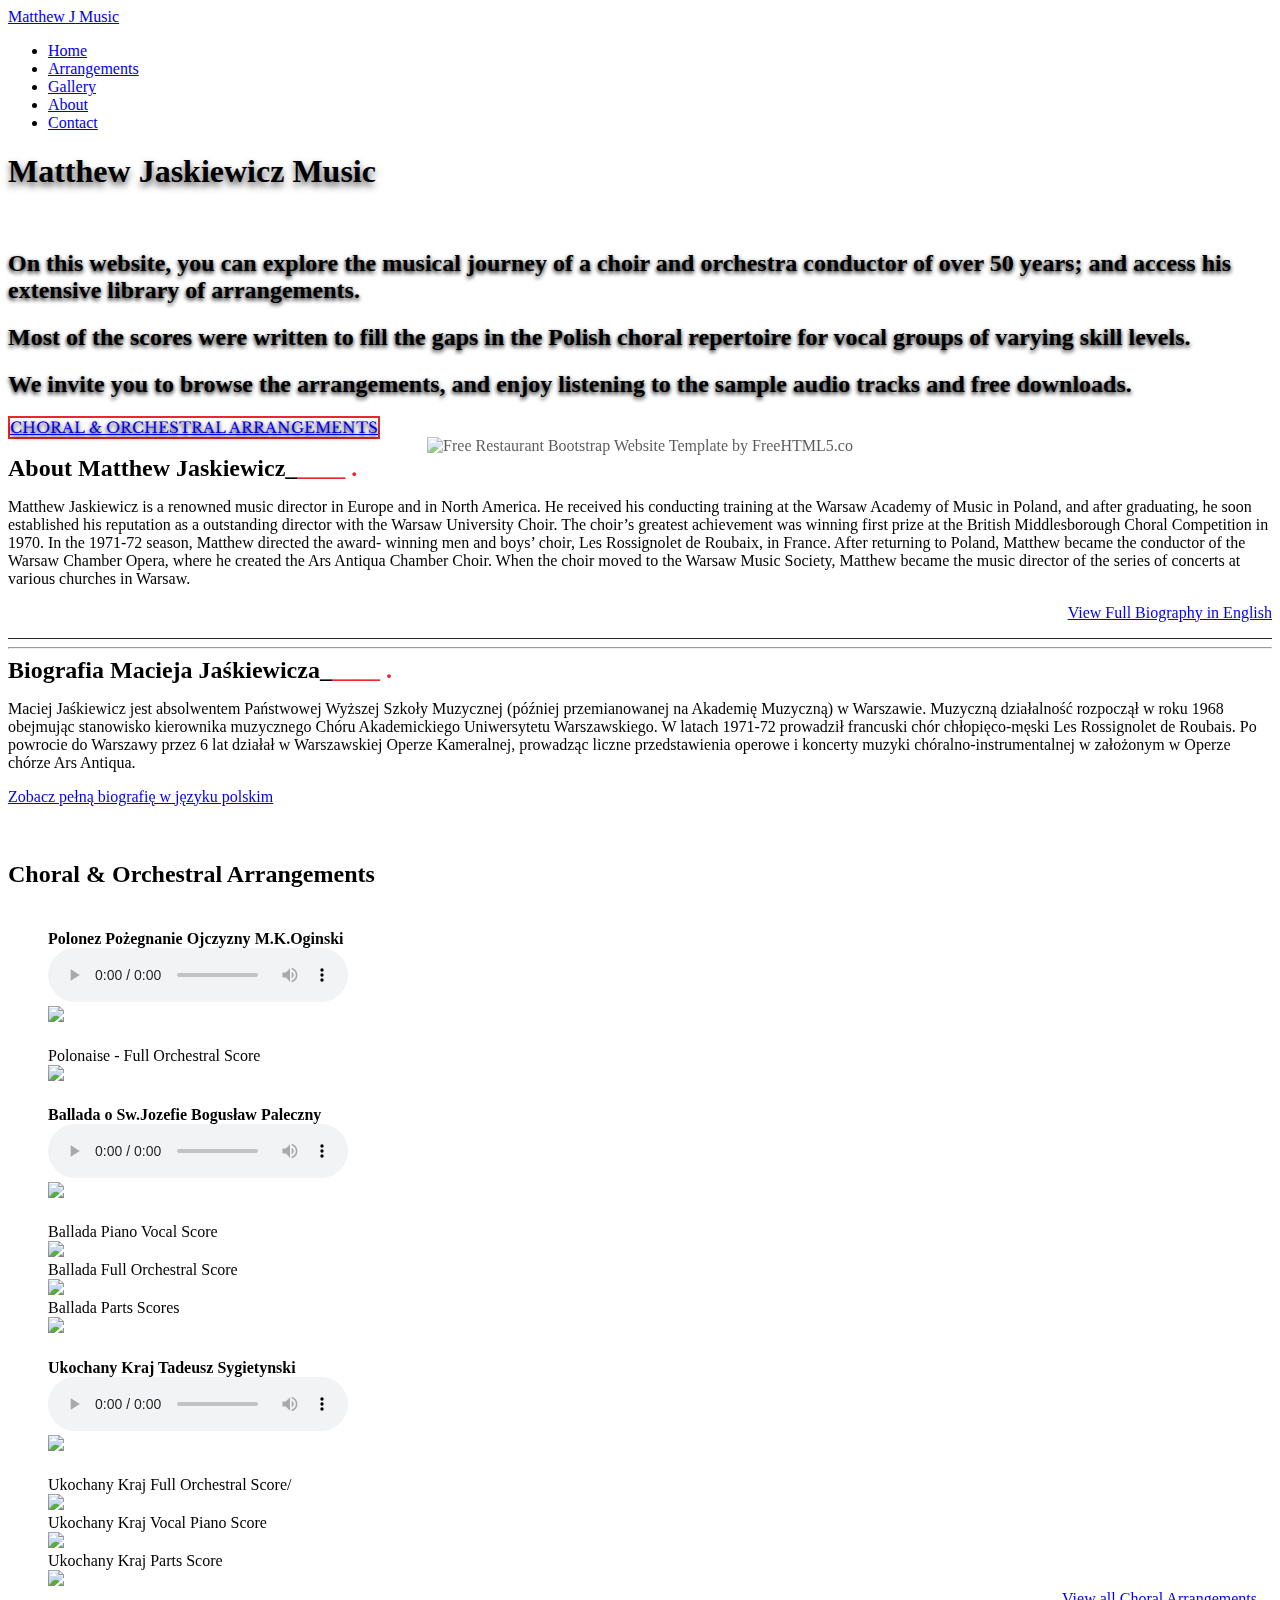
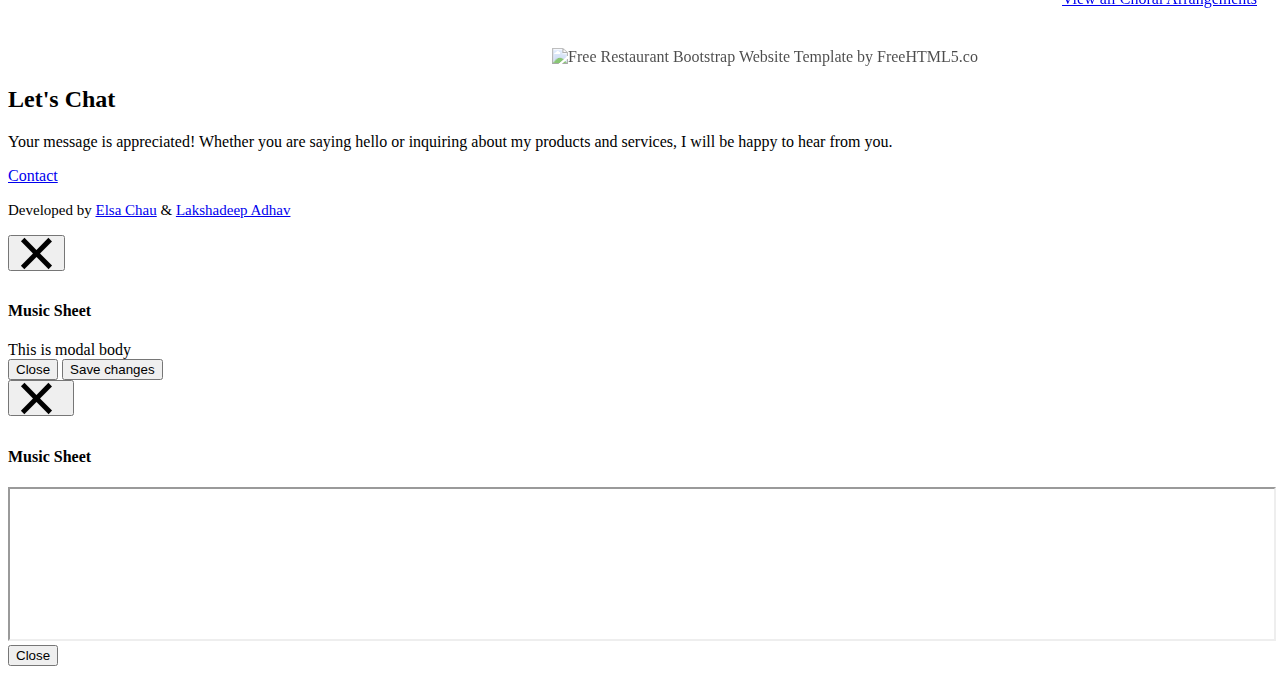
==== index.html @ 165cf169 "Change banner View Arrangements text to reduce text size" ====
<!DOCTYPE HTML>
<html>
	<head>
		<meta charset="utf-8">
		<meta http-equiv="X-UA-Compatible" content="IE=edge">
		<title>Matthew Jaskiewicz Music</title>
		<meta name="viewport" content="width=device-width, initial-scale=1">
		<meta name="description" content="Matthew Jaskiewicz, Music Director and Co-founder" />
		<meta name="keywords" content="free website templates, free html5, free template, free bootstrap, free website template, html5, css3, mobile first, responsive" />
		<meta name="author" content="freehtml5.co" />

		<!-- 
		//////////////////////////////////////////////////////

		FREE HTML5 TEMPLATE 
		DESIGNED & DEVELOPED by FreeHTML5.co
		
		Website: 		http://freehtml5.co/
		Email: 			info@freehtml5.co
		Twitter: 		http://twitter.com/fh5co
		Facebook: 		https://www.facebook.com/fh5co

		//////////////////////////////////////////////////////
	 	-->

  		<!-- Facebook and Twitter integration -->
		<meta property="og:title" content=""/>
		<meta property="og:image" content=""/>
		<meta property="og:url" content=""/>
		<meta property="og:site_name" content=""/>
		<meta property="og:description" content=""/>
		<meta name="twitter:title" content="" />
		<meta name="twitter:image" content="" />
		<meta name="twitter:url" content="" />
		<meta name="twitter:card" content="" />
		<link rel="icon" href="fav.png">
		<link rel="preconnect" href="https://fonts.googleapis.com">
		<link rel="preconnect" href="https://fonts.gstatic.com" crossorigin>
		<link href="https://fonts.googleapis.com/css2?family=Cormorant+Garamond:ital,wght@0,300;0,400;0,500;0,600;0,700;1,300;1,400;1,500;1,600;1,700&family=Libre+Baskerville:ital,wght@0,400;0,700;1,400&family=Satisfy&display=swap" rel="stylesheet">
	
		<!-- Animate.css -->
		<link rel="stylesheet" href="css/animate.css">
		<!-- Icomoon Icon Fonts-->
		<link rel="stylesheet" href="css/icomoon.css">
		<!-- Bootstrap  -->
		<link rel="stylesheet" href="css/bootstrap.css">
		<!-- Flexslider  -->
		<link rel="stylesheet" href="css/flexslider.css">

		<!-- Theme style  -->
		<link rel="stylesheet" href="css/style.css">

		<!-- Modernizr JS -->
		<script src="js/modernizr-2.6.2.min.js"></script>
		<!-- FOR IE9 below -->
		<!--[if lt IE 9]>
		<script src="js/respond.min.js"></script>
		<![endif]-->

	</head>
	<body id="home-page">
		<div class="fh5co-loader"></div>
		<div id="page">
		<nav class="fh5co-nav" role="navigation">
			<div class="container">
				<div class="row">
					<div class="col-xs-12 text-center logo-wrap">
						<div id="fh5co-logo"><a href="index.html">Matthew <span>J</span> Music</a></div>
					</div>
					<div class="col-xs-12 text-center menu-1 menu-wrap">
						<ul>
							<li class="active"><a href="index.html">Home</a></li>
							<li><a href="arrangements.html">Arrangements</a></li>
							<li><a href="gallery.html">Gallery</a></li>
							<li><a href="about.html">About</a></li>
							<li><a href="contact.html">Contact</a></li>
						</ul>
					</div>
				</div>
			</div>
		</nav>
			<header id="fh5co-header" class="fh5co-cover js-fullheight" role="banner" data-stellar-background-ratio="0.5" style="margin: 0;">
				<video id="background-video" autoplay muted poster="images/hero_1-old2.jpeg" style="position: fixed; width: 100%; filter: blur(5px);">
				  	<source src="matthew.mp4" type="video/mp4">
				</video>
				<div class="overlay js-fullheight"></div>
				<div class="container">
				<div class="row">
					<div class="col-md-12 text-center">
						<div class="display-t js-fullheight">
							<div class="display-tc js-fullheight animate-box" data-animate-effect="fadeIn">
								<h1 style="text-shadow: 0px 4px 7px #000000b0;">Matthew Jaskiewicz Music</h1><br/>
								<h2 style="text-shadow: 0px 2px 4px #000;">On this website, you can explore the musical journey of a choir and orchestra conductor of over 50 years; and access his extensive library of arrangements. </h2>
								<h2 style="text-shadow: 0px 2px 4px #000;">Most of the scores were written to fill the gaps in the Polish choral repertoire for vocal groups of varying skill levels.</h2>
								<h2 style="text-shadow: 0px 2px 4px #000;">We invite you to browse the arrangements, and enjoy listening to the sample audio tracks and free downloads. </h2>
								<a href="arrangements.html" class="btn btn-primary btn-choral-arrangements-banner animate-box" style="border: 2px solid #ea272d !important; font-family: 'Libre Baskerville', serif; background: none; border-radius: 0; width: auto; text-transform: uppercase; font-size: 15px; text-shadow: 0px 2px 4px #000;">Choral & Orchestral Arrangements</a>
							</div>
						</div>
					</div>
				</div>
			</div>
		</header>
		<div id="fh5co-about" class="fh5co-section" style="padding: 0 0 0 0; position: sticky;">
			<div class="container" style="margin: 0; padding: 0; width: 100%">
				<div class="row">
					<div class="col-md-4 col-md-pull-4 img-wrap animate-box" data-animate-effect="fadeInLeft" style="left: 0; text-align: center; padding: 0;">
						<img src="images/matthew.png" style="margin: 0; max-height: 100%; max-width: 110%; opacity: 0.65;" alt="Free Restaurant Bootstrap Website Template by FreeHTML5.co">
					</div>
					<div class="col-md-8 col-md-push-1" style="left: 0; padding-bottom: 20px;">
						<div id="english-about-me" class="section-heading" style="border-bottom: 1px solid #272727;">
							<div class="animate-box">
								<h2 style="display: inline;">About Matthew Jaskiewicz_</h2><h2 style="display: inline; color: #ea272d;">____ .</h2>
							</div>
							<p class="animate-box">Matthew Jaskiewicz is a renowned music director in Europe and in North America. He received his conducting training at the Warsaw Academy of Music in Poland, and after graduating, he soon established his reputation as a outstanding director with the Warsaw University Choir. The choir’s greatest achievement was winning first prize at the British Middlesborough Choral Competition in 1970. In the 1971-72 season, Matthew directed the award- winning men and boys’ choir, Les Rossignolet de Roubaix, in France.  After returning to Poland, Matthew became the conductor of the Warsaw Chamber Opera, where he created the Ars Antiqua Chamber Choir. When the choir moved to the Warsaw Music Society, Matthew became the music director of the series of concerts at various churches in Warsaw.</p>
							<p class="about-me-translate animate-box" style="text-align: right;">
								<!-- <a href="about.html?lang=eng"class="btn btn-primary btn-outline btn-english">View full Biography in English</a> -->
								<a class="link-button" href="about.html?lang=eng">View Full Biography in English <i class="icon-arrow-right22"></i></a>
							</p>
						</div>
						<hr/>
						<div id="polish-about-me" class="section-heading">
							<div class="animate-box">
								<h2 style="display: inline;">Biografia Macieja Jaśkiewicza_</h2><h2 style="display: inline; color: #ea272d;">____ .</h2>
							</div>
							<p class="animate-box">Maciej Jaśkiewicz jest absolwentem Państwowej Wyższej Szkoły Muzycznej (później przemianowanej na Akademię Muzyczną) w Warszawie. Muzyczną działalność rozpoczął w roku 1968 obejmując stanowisko kierownika muzycznego Chóru Akademickiego Uniwersytetu Warszawskiego. W latach 1971-72 prowadził francuski chór chłopięco-męski Les Rossignolet de Roubais. Po powrocie do Warszawy przez 6 lat działał w Warszawskiej Operze Kameralnej, prowadząc liczne przedstawienia operowe i koncerty muzyki chóralno-instrumentalnej w założonym w Operze chórze Ars Antiqua.</p>
							<p class="about-me-translate animate-box" style="text-align: left;">
								<a class="link-button" href="about.html?lang=pol">Zobacz pełną biografię w języku polskim <i class="icon-arrow-right22"></i></a>
								<!-- <a href="about.html?lang=pol" class="btn btn-primary btn-outline btn-english">Zobacz pełną biografię w języku polskim</a> -->
							</p>
						</div>
					</div>
				</div>
			</div>
		</div>
		<!-- Choral Arrangements -->
		 <div id="fh5co-blog" class="fh5co-section" style="position: sticky; padding: 0;">
			<div class="container-flex">
				<div class="row">
					<div class="col-lg-8 arrangements" style="padding-top: 0; padding-bottom: 40px;">
						<div class="col-md-offset-2 text-center fh5co-heading animate-box" style="margin-bottom: 20px;">
							<img src="images/music-sheet-design-heading.png" style="position: absolute; top: -20px; margin-left: -50px; opacity: 0.7;"/>
							<h2 style="display: inline-block;">Choral & Orchestral Arrangements</h2>
						</div>
						<div class="container-flex">
							<div class="panel-group" id="accordion" role="tablist" aria-multiselectable="true" style="padding-left: 40px;">
								<div class="panel panel-default song-card animate-box">
									<div class="panel-heading" role="tab" id="headingOne">
										<h4 class="panel-title">
											<div class="container-flex">
												<div class="row">
													<div class="col-md-6 col-sm-12 song-name">
														<span class="song">Polonez Pożegnanie Ojczyzny</span>
														<span class="artist">M.K.Oginski</span>
													</div>
													<div class="col-md-5 col-sm-12 audio-player">
														<audio controls="">
															<source src="audio/Oginski Polonaise - trimmed.mp3" type="audio/mpeg">
															Your browser does not support the audio element.
														</audio>
													</div>
													<div class="col-md-1 col-sm-12 expand">
														<a class="collapse-arrow" role="button" data-toggle="collapse" data-parent="#accordion" href="#collapse0" aria-expanded="true" aria-controls="collapse0">
															<img src="images/down-arrow.png">
														</a>
													</div>
												</div>
											</div>
										</h4>
									</div>
									<div id="collapse0" class="panel-collapse collapse in" role="tabpanel" aria-labelledby="headingOne">
										<div class="panel-body">
											<div class="row">
												<div class="col-md-11 col-sm-11 col-xs-11 music-sheet">
													<span>Polonaise - Full Orchestral Score</span>
												</div>
												<div class="col-md-1 col-sm-1 col-xs-1 view-music-sheet">
													<a href="#" data="169X1J_M6Cmi7Yr3BSFiXqahGsDrhf5sM" class="btn-view-music-sheet" title="View Music Sheet" data-toggle="modal" data-target="#myModal" alt="Music Sheet">
														<img src="images/music-sheet.png">
													</a>
												</div>
											</div>
										</div>
									</div>
								</div>
								<div class="panel panel-default song-card animate-box">
									<div class="panel-heading" role="tab" id="headingOne">
										<h4 class="panel-title">
											<div class="container-flex">
												<div class="row">
													<div class="col-md-6 col-sm-12 song-name">
														<span class="song">Ballada o Sw.Jozefie</span>
														<span class="artist">Bogusław Paleczny</span>
													</div>
													<div class="col-md-5 col-sm-12 audio-player">
														<audio controls="">
															<source src="audio/Ballada O Sw Jozefie D minor - trimmed.mp3" type="audio/mpeg">
															Your browser does not support the audio element.
														</audio>
													</div>
													<div class="col-md-1 col-sm-12 expand">
														<a class="collapse-arrow collapsed" role="button" data-toggle="collapse" data-parent="#accordion" href="#collapse1" aria-expanded="true" aria-controls="collapse1">
															<img src="images/down-arrow.png">
														</a>
													</div>
												</div>
											</div>
										</h4>
									</div>
									<div id="collapse1" class="panel-collapse collapse " role="tabpanel" aria-labelledby="headingOne">
										<div class="panel-body">
											<div class="row">
												<div class="col-md-11 col-sm-11 col-xs-11 music-sheet">
													<span>Ballada Piano Vocal Score</span>
												</div>
												<div class="col-md-1 col-sm-1 col-xs-1 view-music-sheet">
													<a href="#" data="1O4-F4jFfAdnE0vPK8r1Npj0KgQI6llLq" class="btn-view-music-sheet" title="View Music Sheet" data-toggle="modal" data-target="#myModal" alt="Music Sheet">
														<img src="images/music-sheet.png">
													</a>
												</div>
											</div>
											<div class="row">
												<div class="col-md-11 col-sm-11 col-xs-11 music-sheet">
													<span>Ballada Full Orchestral Score</span>
												</div>
												<div class="col-md-1 col-sm-1 col-xs-1 view-music-sheet">
													<a href="#" data="1q7-HG_1cZP3TR1bqkx4q2KAZ7gPyXVc4" class="btn-view-music-sheet" title="View Music Sheet" data-toggle="modal" data-target="#myModal" alt="Music Sheet">
														<img src="images/music-sheet.png">
													</a>
												</div>
											</div>
											<div class="row">
												<div class="col-md-11 col-sm-11 col-xs-11 music-sheet">
													<span>Ballada Parts Scores</span>
												</div>
												<div class="col-md-1 col-sm-1 col-xs-1 view-music-sheet">
													<a href="#" class="btn-paid-music-sheet">
														<img src="images/mail.png">
													</a>
												</div>
											</div>
										</div>
									</div>
								</div>
								<div class="panel panel-default song-card animate-box">
									<div class="panel-heading" role="tab" id="headingOne">
										<h4 class="panel-title">
											<div class="container-flex">
												<div class="row">
													<div class="col-md-6 col-sm-12 song-name">
														<span class="song">Ukochany Kraj</span>
														<span class="artist">Tadeusz Sygietynski</span>
													</div>
													<div class="col-md-5 col-sm-12 audio-player">
														<audio controls="">
															<source src="audio/Ukochany final vocal, piano - Trimmed.mp3" type="audio/mpeg">
															Your browser does not support the audio element.
														</audio>
													</div>
													<div class="col-md-1 col-sm-12 expand">
														<a class="collapse-arrow collapsed" role="button" data-toggle="collapse" data-parent="#accordion" href="#collapse2" aria-expanded="true" aria-controls="collapse2">
															<img src="images/down-arrow.png">
														</a>
													</div>
												</div>
											</div>
										</h4>
									</div>
									<div id="collapse2" class="panel-collapse collapse " role="tabpanel" aria-labelledby="headingOne">
										<div class="panel-body">
											<div class="row">
												<div class="col-md-11 col-sm-11 col-xs-11 music-sheet">
													<span>Ukochany Kraj Full Orchestral Score/<span>
												</div>
												<div class="col-md-1 col-sm-1 col-xs-1 view-music-sheet">
													<a href="#" data="1b_ljE_NAVZjwV5HokVPwtVE-oAXS5xj5" class="btn-view-music-sheet" title="View Music Sheet" data-toggle="modal" data-target="#myModal" alt="Music Sheet">
														<img src="images/music-sheet.png">
													</a>
												</div>
											</div>
											<div class="row">
												<div class="col-md-11 col-sm-11 col-xs-11 music-sheet">
													<span>Ukochany Kraj Vocal Piano Score</span>
												</div>
												<div class="col-md-1 col-sm-1 col-xs-1 view-music-sheet">
													<a href="#" data="1PsZaP5MohII_PqoovePynByJiGcmLmPc" class="btn-view-music-sheet" title="View Music Sheet" data-toggle="modal" data-target="#myModal" alt="Music Sheet">
														<img src="images/music-sheet.png">
													</a>
												</div>
											</div>
											<div class="row">
												<div class="col-md-11 col-sm-11 col-xs-11 music-sheet">
													<span>Ukochany Kraj Parts Score</span>
												</div>
												<div class="col-md-1 col-sm-1 col-xs-1 view-music-sheet">
													<a href="https://mjaskiewiczmusic.com/contact" class="btn-paid-music-sheet">
														<img src="images/mail.png">
													</a>
												</div>
											</div>
										</div>
									</div>
								</div>
							</div>
							<div style="text-align: right; padding: 0 15px 0 0;" class="animate-box view-all-choral-arrangements">
								<a class="link-button" href="arrangements.html">View all Choral Arrangements <i class="icon-arrow-right22"></i></a>
							</div>
						</div>

					</div>
					<div class="col-lg-4">
						<div class="col-lg-5 col-md-pull-4 img-wrap animate-box fadeInRight animated-fast matthew-photo2" style="right: 0; text-align: center; padding: 0;">
							<img src="images/matthew2.png" style="margin: -300px; margin-left: -50px; opacity: 0.7; height: 850px;" alt="Free Restaurant Bootstrap Website Template by FreeHTML5.co">
						</div>
					</div>
				</div>
			</div>
		 </div>
		<div id="fh5co-started" class="fh5co-section" style="background: #00000000; background-position: center; background-size: cover; background-repeat: no-repeat;">
			<div class="overlay"></div>
			<div class="container">
				<div class="row animate-box">
					<div class="col-md-8 col-md-offset-2 text-center fh5co-heading">
						<h2>Let's Chat</h2>
						<p>Your message is appreciated! Whether you are saying hello or inquiring about my products and services, I will be happy to hear from you.</p>
						<p><a href="contact.html" class="btn btn-primary btn-outline">Contact</a></p>
					</div>
				</div>
			</div>
		</div>
		<footer id="fh5co-footer" role="contentinfo" class="fh5co-section" style="position: sticky;">
			<div class="container">
				<div class="row copyright">
					<div class="col-md-12 text-center">
						<p>
							<!-- <ul class="fh5co-social-icons">
								<li><a href="https://www.youtube.com/@torontoconcertchoir6438"><i class="icon-youtube2"></i></a></li>
								<li><a href="#"><i class="icon-twitter2"></i></a></li>
								<li><a href="#"><i class="icon-facebook2"></i></a></li>
							</ul> -->
						</p>
						<p class="p-copyright animate-box"><small id="copyright-text" class="block"></small> </p>
						<p><small id="website-author" class="block animate-box" style="font-size: 15px;">Developed by <a href="https://elsachaumusic.com/">Elsa Chau</a> & <a href="https://www.lakshadeep.com/">Lakshadeep Adhav</a></small></p>
					</div>
				</div>
			</div>
		</footer>
		<!-- Modal -->
		<div class="myModal modal fade" tabindex="-1" role="dialog" aria-labelledby="myModalLabel">
			<div class="modal-dialog modal-lg" role="document">
				<div class="modal-content">
				<div class="modal-header">
					<button type="button" class="close" style="font-size: 70px; line-height: 30px;" data-dismiss="modal" aria-label="Close"><span aria-hidden="true">&times;</span></button>
					<h4 class="modal-title" id="myModalLabel">Music Sheet</h4>
				</div>
				<div class="modal-body">
					This is modal body
				</div>
				<div class="modal-footer">
					<button type="button" class="btn btn-default" data-dismiss="modal">Close</button>
					<button type="button" class="btn btn-primary">Save changes</button>
				</div>
				</div>
			</div>
		</div>
		<div class="modal fade" id="myModal" tabindex="-1" role="dialog" aria-labelledby="myModalLabel">
			<div class="modal-dialog modal-lg" role="document">
				<div class="modal-content">
					<div class="modal-header">
						<button type="button" class="close" style="font-size: 70px; line-height: 30px; padding-right: 15px;" data-dismiss="modal" aria-label="Close"><span aria-hidden="true">&times;</span></button>
						<h4 class="modal-title" id="myModalLabel">Music Sheet</h4>
					</div>
					<div class="modal-body">
						<iframe src="" height="100%" width="100%" frameBorder="2" scrolling="auto" ></iframe>
					</div>
					<div class="modal-footer">
					<a class="btn btn-success btn-outline" href=""><i class="icon-download32"></i></a>
						<button type="button" class="btn btn-danger btn-outline" data-dismiss="modal">Close</button>
					</div>
				</div>
			</div>
		</div>

		</div>
		<div class="gototop js-top">
			<a href="#" class="js-gotop"><i class="icon-arrow-up22"></i></a>
		</div>
		<!-- jQuery -->
		<script src="js/jquery.min.js"></script>
		<!-- jQuery Easing -->
		<script src="js/jquery.easing.1.3.js"></script>
		<!-- Bootstrap -->
		<script src="js/bootstrap.min.js"></script>
		<!-- Waypoints -->
		<script src="js/jquery.waypoints.min.js"></script>
		<!-- Waypoints -->
		<script src="js/jquery.stellar.min.js"></script>
		<!-- Flexslider -->
		<script src="js/jquery.flexslider-min.js"></script>
		<!-- Main -->
		<script src="js/main.js"></script>
	</body>
</html>
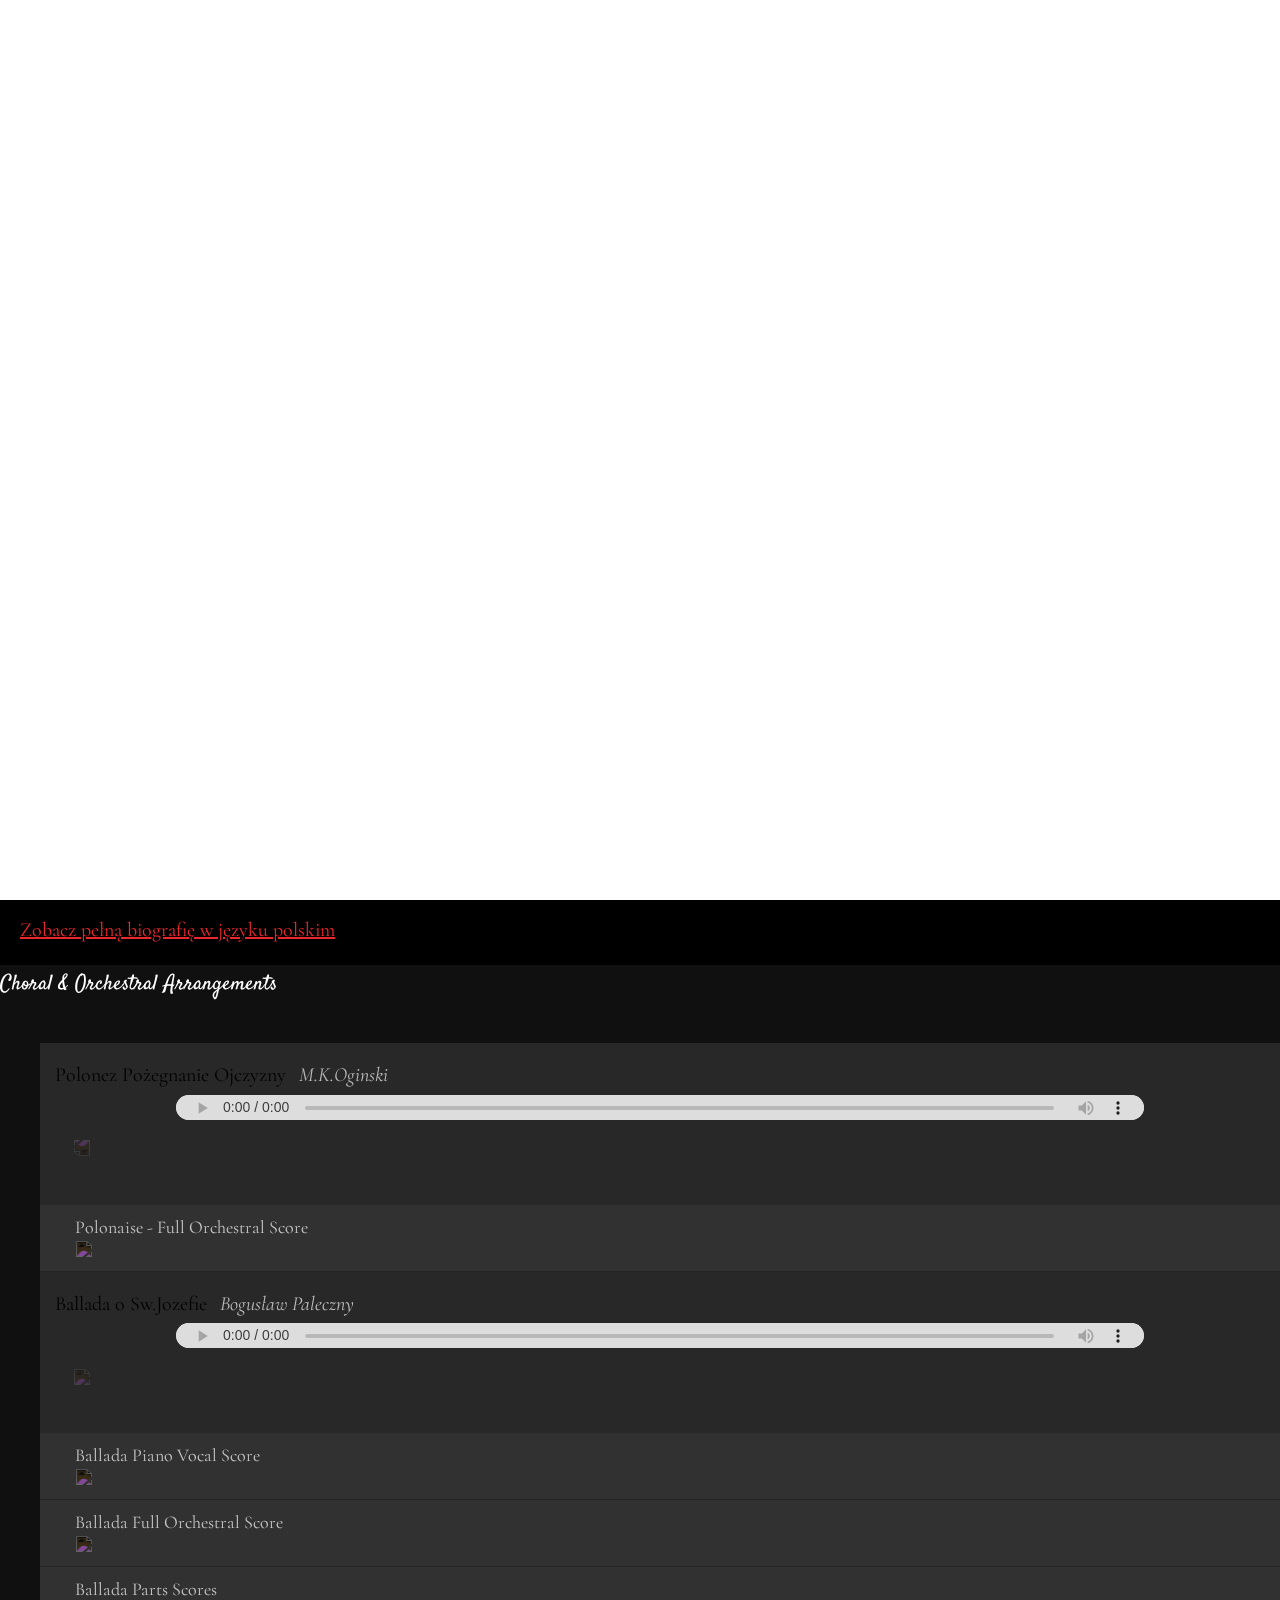
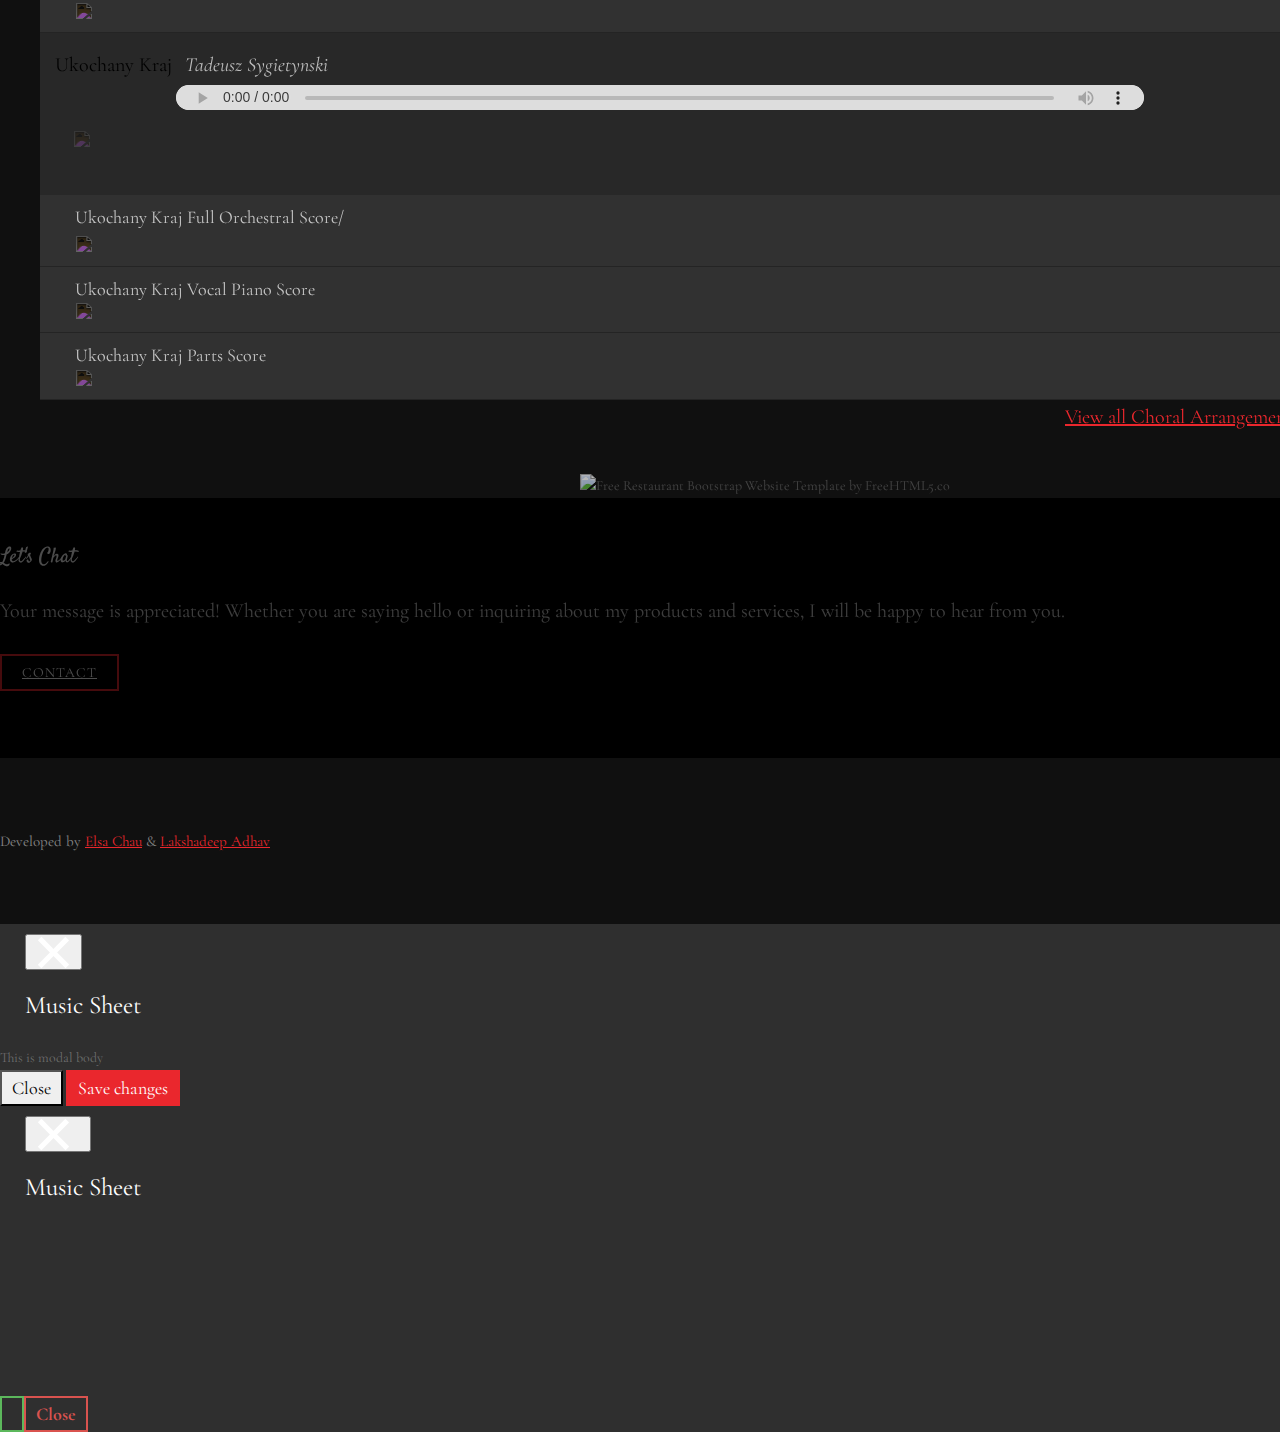
==== commit ba991356: "Remove extra underscore from About Matthew heading on Main page." ====
--- a/index.html
+++ b/index.html
@@ -109,7 +109,7 @@
 					<div class="col-md-8 col-md-push-1" style="left: 0; padding-bottom: 20px;">
 						<div id="english-about-me" class="section-heading" style="border-bottom: 1px solid #272727;">
 							<div class="animate-box">
-								<h2 style="display: inline;">About Matthew Jaskiewicz_</h2><h2 style="display: inline; color: #ea272d;">____ .</h2>
+								<h2 class="content-heading"style="display: inline;">About Matthew Jaskiewicz_</h2><h2 style="display: inline; color: #ea272d;">__ .</h2>
 							</div>
 							<p class="animate-box">Matthew Jaskiewicz is a renowned music director in Europe and in North America. He received his conducting training at the Warsaw Academy of Music in Poland, and after graduating, he soon established his reputation as a outstanding director with the Warsaw University Choir. The choir’s greatest achievement was winning first prize at the British Middlesborough Choral Competition in 1970. In the 1971-72 season, Matthew directed the award- winning men and boys’ choir, Les Rossignolet de Roubaix, in France.  After returning to Poland, Matthew became the conductor of the Warsaw Chamber Opera, where he created the Ars Antiqua Chamber Choir. When the choir moved to the Warsaw Music Society, Matthew became the music director of the series of concerts at various churches in Warsaw.</p>
 							<p class="about-me-translate animate-box" style="text-align: right;">
@@ -120,7 +120,7 @@
 						<hr/>
 						<div id="polish-about-me" class="section-heading">
 							<div class="animate-box">
-								<h2 style="display: inline;">Biografia Macieja Jaśkiewicza_</h2><h2 style="display: inline; color: #ea272d;">____ .</h2>
+								<h2 class="content-heading" style="display: inline;">Biografia Macieja Jaśkiewicza_</h2><h2 style="display: inline; color: #ea272d;">__ .</h2>
 							</div>
 							<p class="animate-box">Maciej Jaśkiewicz jest absolwentem Państwowej Wyższej Szkoły Muzycznej (później przemianowanej na Akademię Muzyczną) w Warszawie. Muzyczną działalność rozpoczął w roku 1968 obejmując stanowisko kierownika muzycznego Chóru Akademickiego Uniwersytetu Warszawskiego. W latach 1971-72 prowadził francuski chór chłopięco-męski Les Rossignolet de Roubais. Po powrocie do Warszawy przez 6 lat działał w Warszawskiej Operze Kameralnej, prowadząc liczne przedstawienia operowe i koncerty muzyki chóralno-instrumentalnej w założonym w Operze chórze Ars Antiqua.</p>
 							<p class="about-me-translate animate-box" style="text-align: left;">
@@ -139,7 +139,7 @@
 					<div class="col-lg-8 arrangements" style="padding-top: 0; padding-bottom: 40px;">
 						<div class="col-md-offset-2 text-center fh5co-heading animate-box" style="margin-bottom: 20px;">
 							<img src="images/music-sheet-design-heading.png" style="position: absolute; top: -20px; margin-left: -50px; opacity: 0.7;"/>
-							<h2 style="display: inline-block;">Choral & Orchestral Arrangements</h2>
+							<h2 class="content-heading" style="display: inline-block; padding-top: 2px;">Choral & Orchestral Arrangements</h2>
 						</div>
 						<div class="container-flex">
 							<div class="panel-group" id="accordion" role="tablist" aria-multiselectable="true" style="padding-left: 40px;">
@@ -233,7 +233,7 @@
 													<span>Ballada Parts Scores</span>
 												</div>
 												<div class="col-md-1 col-sm-1 col-xs-1 view-music-sheet">
-													<a href="#" class="btn-paid-music-sheet">
+													<a href="mailto:matthew.jaskiewicz@gmail.com" class="btn-paid-music-sheet">
 														<img src="images/mail.png">
 													</a>
 												</div>
@@ -292,7 +292,7 @@
 													<span>Ukochany Kraj Parts Score</span>
 												</div>
 												<div class="col-md-1 col-sm-1 col-xs-1 view-music-sheet">
-													<a href="https://mjaskiewiczmusic.com/contact" class="btn-paid-music-sheet">
+													<a href="mailto:matthew.jaskiewicz@gmail.com" class="btn-paid-music-sheet">
 														<img src="images/mail.png">
 													</a>
 												</div>
@@ -320,7 +320,7 @@
 			<div class="container">
 				<div class="row animate-box">
 					<div class="col-md-8 col-md-offset-2 text-center fh5co-heading">
-						<h2>Let's Chat</h2>
+						<h2 class="content-heading">Let's Chat</h2>
 						<p>Your message is appreciated! Whether you are saying hello or inquiring about my products and services, I will be happy to hear from you.</p>
 						<p><a href="contact.html" class="btn btn-primary btn-outline">Contact</a></p>
 					</div>
--- a/css/style.css
+++ b/css/style.css
@@ -0,0 +1,2479 @@
+@font-face {
+  font-family: 'icomoon';
+  src: url("../fonts/icomoon/icomoon.eot?srf3rx");
+  src: url("../fonts/icomoon/icomoon.eot?srf3rx#iefix") format("embedded-opentype"), url("../fonts/icomoon/icomoon.ttf?srf3rx") format("truetype"), url("../fonts/icomoon/icomoon.woff?srf3rx") format("woff"), url("../fonts/icomoon/icomoon.svg?srf3rx#icomoon") format("svg");
+  font-weight: normal;
+  font-style: normal;
+}
+/* =======================================================
+*
+* 	Template Style 
+*
+* ======================================================= */
+body {
+  font-family: "Cormorant Garamond", Georgia, serif;
+  font-weight: 400;
+  font-size: 18px;
+  line-height: 1.7;
+  color: rgba(255, 255, 255, 0.3);
+  background: #000 url(../images/broken_noise.png) repeat;
+}
+@media (-webkit-min-device-pixel-ratio: 2), (min-resolution: 192dpi) {
+  body {
+    background: #000 url(../images/broken_noise.png) repeat;
+  }
+}
+
+#page {
+  position: relative;
+  overflow-x: hidden;
+  width: 100%;
+  height: 100%;
+  -webkit-transition: 0.5s;
+  -o-transition: 0.5s;
+  transition: 0.5s;
+}
+.offcanvas #page {
+  overflow: hidden;
+  position: absolute;
+}
+.offcanvas #page:after {
+  -webkit-transition: 2s;
+  -o-transition: 2s;
+  transition: 2s;
+  position: absolute;
+  top: 0;
+  right: 0;
+  bottom: 0;
+  left: 0;
+  z-index: 101;
+  background: rgba(0, 0, 0, 0.7);
+  content: "";
+}
+
+a {
+  color: #ea272d;
+  -webkit-transition: 0.5s;
+  -o-transition: 0.5s;
+  transition: 0.5s;
+}
+a:hover, a:active, a:focus {
+  color: #ea272d;
+  outline: none;
+  text-decoration: none;
+}
+
+p {
+  margin-bottom: 30px;
+  font-style: 18px;
+}
+
+h1, h2, h3, h4, h5, h6, figure {
+  color: #000;
+  font-family: "Cormorant Garamond", Georgia, serif;
+  font-weight: 400;
+  margin: 0 0 20px 0;
+}
+
+::-webkit-selection {
+  color: #fff;
+  background: #ea272d;
+}
+
+::-moz-selection {
+  color: #fff;
+  background: #ea272d;
+}
+
+::selection {
+  color: #fff;
+  background: #ea272d;
+}
+
+.fh5co-nav {
+  position: fixed;
+  width: 100%;
+  left: 0;
+  right: 0;
+  background: transparent;
+  z-index: 1001;
+  top: 0;
+  padding: 14px 0;
+  -webkit-transition: 0.3s;
+  -o-transition: 0.3s;
+  transition: 0.3s;
+}
+@media screen and (max-width: 480px) {
+  .fh5co-nav {
+    position: absolute;
+  }
+}
+.fh5co-nav.scrolled {
+  background: #000 url(../images/broken_noise.png) repeat;
+  top: -82px;
+}
+@media (-webkit-min-device-pixel-ratio: 2), (min-resolution: 192dpi) {
+  .fh5co-nav.scrolled {
+    background: #000 url(../images/broken_noise.png) repeat;
+  }
+}
+@media screen and (max-width: 480px) {
+  .fh5co-nav.scrolled {
+    background: transparent;
+  }
+}
+.fh5co-nav #fh5co-logo {
+  font-size: 32px;
+  margin: 0;
+  padding: 0;
+  font-weight: 700;
+  font-family: "Cormorant Garamond", Georgia, serif;
+  color: #fff !important;
+}
+.scrolled .fh5co-nav #fh5co-logo {
+  color: #000 !important;
+}
+.fh5co-nav #fh5co-logo a {
+  font-size: 42px;
+  color: #fff !important;
+}
+.scrolled .fh5co-nav #fh5co-logo a {
+  color: #000 !important;
+}
+.fh5co-nav #fh5co-logo a span {
+  color: #ea272d;
+}
+@media screen and (max-width: 768px) {
+  .fh5co-nav .menu-1 {
+    display: none;
+  }
+  .arrangements-page #fh5co-blog {
+    margin-top: 80px;
+  }
+}
+.fh5co-nav ul {
+  padding: 0;
+  margin: 5px 0 0 0;
+}
+.fh5co-nav ul li {
+  padding: 0;
+  margin: 0;
+  list-style: none;
+  display: inline;
+}
+.fh5co-nav ul li > a {
+  text-transform: uppercase;
+  letter-spacing: 1px;
+  font-size: 18px;
+}
+.fh5co-nav ul li a {
+  padding: 30px 15px;
+  color: rgba(255, 255, 255, 0.7);
+  -webkit-transition: 0.5s;
+  -o-transition: 0.5s;
+  transition: 0.5s;
+}
+.scrolled .fh5co-nav ul li a {
+  color: rgba(0, 0, 0, 0.7);
+}
+.fh5co-nav ul li a:hover, .fh5co-nav ul li a:focus, .fh5co-nav ul li a:active {
+  color: white;
+}
+.scrolled .fh5co-nav ul li a:hover, .scrolled .fh5co-nav ul li a:focus, .scrolled .fh5co-nav ul li a:active {
+  color: black;
+}
+.fh5co-nav ul li.has-dropdown {
+  position: relative;
+}
+.fh5co-nav ul li.has-dropdown .dropdown {
+  width: 140px;
+  -webkit-box-shadow: 0px 14px 16px -9px rgba(0, 0, 0, 0.75);
+  -moz-box-shadow: 0px 14px 16px -9px rgba(0, 0, 0, 0.75);
+  box-shadow: 0px 14px 16px -9px rgba(0, 0, 0, 0.75);
+  z-index: 1002;
+  visibility: hidden;
+  opacity: 0;
+  position: absolute;
+  top: 40px;
+  left: 0;
+  text-align: left;
+  background: #ea272d;
+  padding: 20px;
+  -webkit-border-radius: 4px;
+  -moz-border-radius: 4px;
+  -ms-border-radius: 4px;
+  border-radius: 4px;
+  -webkit-transition: 0s;
+  -o-transition: 0s;
+  transition: 0s;
+}
+.fh5co-nav ul li.has-dropdown .dropdown:before {
+  bottom: 100%;
+  left: 40px;
+  border: solid transparent;
+  content: " ";
+  height: 0;
+  width: 0;
+  position: absolute;
+  pointer-events: none;
+  border-bottom-color: #ea272d;
+  border-width: 8px;
+  margin-left: -8px;
+}
+.fh5co-nav ul li.has-dropdown .dropdown li {
+  display: block;
+  margin-bottom: 7px;
+}
+.fh5co-nav ul li.has-dropdown .dropdown li:last-child {
+  margin-bottom: 0;
+}
+.fh5co-nav ul li.has-dropdown .dropdown li a {
+  font-size: 17px;
+  padding: 2px 0;
+  display: block;
+  color: white;
+  line-height: 1.2;
+  text-transform: none;
+  letter-spacing: 0;
+}
+.fh5co-nav ul li.has-dropdown .dropdown li a:hover {
+  color: #fff;
+}
+.fh5co-nav ul li.has-dropdown:hover a, .fh5co-nav ul li.has-dropdown:focus a {
+  color: #fff;
+}
+.scrolled .fh5co-nav ul li.has-dropdown:hover a, .scrolled .fh5co-nav ul li.has-dropdown:focus a {
+  color: rgba(0, 0, 0, 0.7);
+}
+.fh5co-nav ul li.active > a {
+  color: #fff;
+  position: relative;
+}
+.scrolled .fh5co-nav ul li.active > a {
+  color: rgba(0, 0, 0, 0.7);
+}
+.fh5co-nav ul li.active > a:after {
+  position: absolute;
+  bottom: 25px;
+  left: 0;
+  right: 0;
+  content: '';
+  width: 30px;
+  height: 2px;
+  background: #ea272d;
+  margin: 0 auto;
+}
+
+#fh5co-counter,
+.fh5co-bg,
+#fh5co-gallery .fh5co-bg-img,
+#fh5co-gallery .fh5co-gallery_big,
+.product {
+  background-size: cover;
+  background-position: center center;
+  background-repeat: no-repeat;
+  position: relative;
+}
+
+#fh5co-header {
+  background-size: cover;
+  background-repeat: no-repeat;
+  background-attachment: fixed;
+  position: relative;
+}
+@media screen and (max-width: 768px) {
+  #fh5co-header {
+    background-position: center center;
+    background-attachment: scroll;
+  }
+}
+#fh5co-header .overlay {
+  z-index: 0;
+  position: absolute;
+  bottom: 0;
+  top: 0;
+  left: 0;
+  right: 0;
+  background: rgba(0, 0, 0, 0.5);
+}
+
+@media screen and (max-width: 768px) {
+  #fh5co-header,
+  .fh5co-cover {
+    padding: 3em 0;
+  }
+}
+#fh5co-header .display-t,
+.fh5co-cover .display-t {
+  display: table;
+  width: 100%;
+}
+@media screen and (max-width: 768px) {
+  #fh5co-header .display-t,
+  .fh5co-cover .display-t {
+    padding: 3em 0;
+  }
+}
+#fh5co-header .display-tc,
+.fh5co-cover .display-tc {
+  display: table-cell !important;
+  vertical-align: middle;
+  width: 100%;
+}
+@media screen and (max-width: 768px) {
+  #fh5co-header .display-tc,
+  .fh5co-cover .display-tc {
+    padding: 3em 0;
+  }
+}
+#fh5co-header .display-tc h1, #fh5co-header .display-tc h2,
+.fh5co-cover .display-tc h1,
+.fh5co-cover .display-tc h2 {
+  margin: 0;
+  padding: 0;
+  color: white;
+}
+#fh5co-header .display-tc h1,
+.fh5co-cover .display-tc h1 {
+  margin-bottom: 0px;
+  font-size: 74px;
+  font-size: 80px;
+  font-weight: 700;
+}
+@media screen and (max-width: 768px) {
+  #fh5co-header .display-tc h1,
+  .fh5co-cover .display-tc h1 {
+    font-size: 42px;
+    line-height: 50px;
+  }
+}
+#fh5co-header .display-tc h1 em,
+.fh5co-cover .display-tc h1 em {
+  font-style: italic;
+  font-weight: 600;
+}
+#fh5co-header .display-tc h2,
+.fh5co-cover .display-tc h2 {
+  font-size: 30px;
+  line-height: 1.5;
+  margin-bottom: 30px;
+  font-style: italic;
+}
+#fh5co-header .display-tc h2 a,
+.fh5co-cover .display-tc h2 a {
+  display: -moz-inline-stack;
+  display: inline-block;
+  zoom: 1;
+  *display: inline;
+  color: #fff;
+  position: relative;
+}
+#fh5co-header .display-tc h2 a:before,
+.fh5co-cover .display-tc h2 a:before {
+  background: #ea272d;
+  content: "";
+  position: absolute;
+  bottom: 0;
+  height: 2px;
+  width: 100%;
+}
+#fh5co-header .display-tc .btn,
+.fh5co-cover .display-tc .btn {
+  padding: 10px 30px;
+  color: #fff;
+  border: none !important;
+  font-size: 18px;
+}
+@media screen and (max-width: 768px) {
+  #fh5co-header .display-tc .btn,
+  .fh5co-cover .display-tc .btn {
+    width: 80%;
+    margin: 0 auto;
+  }
+}
+#fh5co-header .display-tc .btn.btn-learn,
+.fh5co-cover .display-tc .btn.btn-learn {
+  background: #fee856;
+  border: none;
+  color: #000 !important;
+}
+#fh5co-header .display-tc .btn.btn-learn:hover, #fh5co-header .display-tc .btn.btn-learn:focus,
+.fh5co-cover .display-tc .btn.btn-learn:hover,
+.fh5co-cover .display-tc .btn.btn-learn:focus {
+  background: rgba(254, 232, 86, 0.9) !important;
+  color: #000 !important;
+}
+#fh5co-header .display-tc .btn:hover, #fh5co-header .display-tc .btn:focus,
+.fh5co-cover .display-tc .btn:hover,
+.fh5co-cover .display-tc .btn:focus {
+  color: #fff !important;
+}
+#fh5co-header .display-tc .btn.btn-demo,
+.fh5co-cover .display-tc .btn.btn-demo {
+  background: #ea272d;
+  border: none;
+}
+#fh5co-header .display-tc .btn.btn-demo:hover, #fh5co-header .display-tc .btn.btn-demo:focus,
+.fh5co-cover .display-tc .btn.btn-demo:hover,
+.fh5co-cover .display-tc .btn.btn-demo:focus {
+  background: rgba(234, 39, 45, 0.9) !important;
+  color: #fff !important;
+}
+#fh5co-header .display-tc .btn:hover,
+.fh5co-cover .display-tc .btn:hover {
+  background: #ea272d !important;
+  -webkit-box-shadow: 0px 14px 30px -15px rgba(0, 0, 0, 0.75) !important;
+  -moz-box-shadow: 0px 14px 30px -15px rgba(0, 0, 0, 0.75) !important;
+  box-shadow: 0px 14px 30px -15px rgba(0, 0, 0, 0.75) !important;
+}
+#fh5co-header .display-tc .form-inline .form-group,
+.fh5co-cover .display-tc .form-inline .form-group {
+  width: 100% !important;
+  margin-bottom: 10px;
+}
+#fh5co-header .display-tc .form-inline .form-group .form-control,
+.fh5co-cover .display-tc .form-inline .form-group .form-control {
+  width: 100%;
+  background: #fff;
+  border: none;
+}
+
+.fh5co-section {
+  padding: 7em 0;
+}
+@media screen and (max-width: 480px) {
+  .fh5co-section {
+    padding: 3em 0;
+  }
+}
+
+.fh5co-section p {
+  color: rgba(255, 255, 255, 0.5);
+  font-size: 24px;
+  line-height: 1.5;
+  margin-top: 10px;
+}
+
+@media screen and (max-width: 992px) {
+.fh5co-section p {
+  font-size: 18px;
+}
+}
+.section-heading {
+  width: 100%;
+  float: left;
+  margin-bottom: 50px;
+}
+.section-heading h2 {
+  font-size: 35px;
+  color: #e5e5e5;
+  font-family: "Satisfy", cursive;
+}
+
+#fh5co-about .img-wrap img {
+  margin-bottom: 30px;
+  opacity: 0.7;
+}
+@media screen and (max-width: 992px) {
+  #fh5co-about .img-wrap img {
+    max-height: fit-content !important;
+    width: 100%;
+    margin-top: -15% !important;
+  }
+  .img-wrap {
+    height: 250px;
+    overflow: hidden;
+  }
+}
+
+#fh5co-featured-menu .fh5co-heading, #fh5co-gallery .fh5co-heading, #fh5co-reservation-form .fh5co-heading {
+  margin-bottom: 170px;
+}
+@media screen and (max-width: 768px) {
+  #fh5co-featured-menu .fh5co-heading, #fh5co-gallery .fh5co-heading, #fh5co-reservation-form .fh5co-heading {
+    margin-bottom: 50px;
+  }
+}
+#fh5co-featured-menu .fh5co-heading h2, #fh5co-gallery .fh5co-heading h2, #fh5co-reservation-form .fh5co-heading h2 {
+  color: #fff;
+  font-family: "Satisfy", cursive;
+}
+#fh5co-featured-menu .fh5co-item-wrap, #fh5co-gallery .fh5co-item-wrap, #fh5co-reservation-form .fh5co-item-wrap {
+  padding-left: 20px;
+  padding-right: 20px;
+}
+#fh5co-featured-menu .fh5co-item, #fh5co-gallery .fh5co-item, #fh5co-reservation-form .fh5co-item {
+  float: left;
+  width: 100%;
+  background: #fff;
+}
+#fh5co-featured-menu .fh5co-item.margin_top, #fh5co-gallery .fh5co-item.margin_top, #fh5co-reservation-form .fh5co-item.margin_top {
+  margin-top: 150px;
+}
+@media screen and (max-width: 480px) {
+  #fh5co-featured-menu .fh5co-item.margin_top, #fh5co-gallery .fh5co-item.margin_top, #fh5co-reservation-form .fh5co-item.margin_top {
+    margin-top: 0;
+  }
+}
+#fh5co-featured-menu .fh5co-item h3, #fh5co-gallery .fh5co-item h3, #fh5co-reservation-form .fh5co-item h3 {
+  margin-bottom: 0px;
+  color: #fff;
+}
+#fh5co-featured-menu .fh5co-item .fh5co-price, #fh5co-gallery .fh5co-item .fh5co-price, #fh5co-reservation-form .fh5co-item .fh5co-price {
+  font-style: 20px;
+  color: #fee856;
+  margin-bottom: 20px;
+  font-size: 30px;
+  display: block;
+}
+#fh5co-featured-menu .fh5co-item img, #fh5co-gallery .fh5co-item img, #fh5co-reservation-form .fh5co-item img {
+  margin-bottom: 30px;
+}
+
+#fh5co-gallery .fh5co-gallery_item {
+  padding-left: 10px;
+  padding-right: 10px;
+  overflow: hidden;
+}
+#fh5co-gallery .fh5co-bg-img, #fh5co-gallery .fh5co-gallery_big {
+  float: left;
+  margin-bottom: 20px;
+  background-size: cover;
+  cursor: zoom-in;
+}
+#fh5co-gallery .fh5co-bg-img {
+  height: 200px;
+}
+#fh5co-gallery .fh5co-gallery_big {
+  height: 420px;
+}
+@media screen and (max-width: 768px) {
+  #fh5co-gallery .fh5co-gallery_big {
+    height: 200px;
+  }
+}
+
+#form-wrap {
+  border: 4px solid rgba(255, 255, 255, 0.04);
+  padding: 30px;
+}
+#form-wrap .form-group:last-child {
+  margin-bottom: 0 !important;
+}
+
+#fh5co-featured-testimony {
+  border: none !important;
+}
+#fh5co-featured-testimony .fh5co-heading {
+  margin-bottom: 170px;
+}
+@media screen and (max-width: 768px) {
+  #fh5co-featured-testimony .fh5co-heading {
+    margin-bottom: 50px;
+  }
+}
+#fh5co-featured-testimony .fh5co-heading h2 {
+  color: #fff;
+  font-family: "Satisfy", cursive;
+}
+#fh5co-featured-testimony .img-to-responsive img {
+  margin-bottom: 20px;
+}
+@media screen and (max-width: 768px) {
+  #fh5co-featured-testimony .img-to-responsive img {
+    max-width: 100%;
+  }
+}
+#fh5co-featured-testimony blockquote {
+  border: none;
+  position: relative;
+  margin-top: 100px;
+}
+@media screen and (max-width: 992px) {
+  #fh5co-featured-testimony blockquote {
+    margin-top: 0;
+  }
+}
+#fh5co-featured-testimony blockquote p {
+  font-size: 40px;
+  line-height: 50px;
+  font-style: italic;
+  font-weight: 300;
+  color: #fff;
+}
+@media screen and (max-width: 992px) {
+  #fh5co-featured-testimony blockquote p {
+    font-size: 30px;
+    line-height: 40px;
+  }
+}
+#fh5co-featured-testimony blockquote .author {
+  color: rgba(255, 255, 255, 0.7);
+  font-size: 30px;
+}
+@media screen and (max-width: 992px) {
+  #fh5co-featured-testimony blockquote .author {
+    color: rgba(255, 255, 255, 0.3);
+  }
+}
+
+#fh5co-slider .fh5co-heading h2 {
+  font-family: "Satisfy", cursive;
+  color: #fff;
+}
+
+#fh5co-slider-wrwap {
+  height: 500px !important;
+  background: url(../images/loader.gif) no-repeat center center;
+}
+#fh5co-slider-wrwap .btn {
+  font-size: 24px;
+}
+#fh5co-slider-wrwap .btn.btn-primary {
+  padding: 14px 30px !important;
+}
+#fh5co-slider-wrwap .flexslider {
+  border: none;
+  z-index: 1;
+  margin-bottom: 0;
+}
+#fh5co-slider-wrwap .flexslider .slides {
+  position: relative;
+}
+#fh5co-slider-wrwap .flexslider .slides li {
+  background-repeat: no-repeat;
+  background-size: cover;
+  background-position: top center;
+  height: 600px !important;
+  position: relative;
+}
+#fh5co-slider-wrwap .flexslider .flex-control-nav {
+  top: -30px !important;
+  z-index: 1000;
+  right: 0;
+  float: right;
+  width: auto;
+}
+#fh5co-slider-wrwap .flexslider .flex-control-nav li {
+  margin-bottom: 10px;
+}
+#fh5co-slider-wrwap .flexslider .flex-control-nav li a {
+  background: #ea272d;
+  box-shadow: none;
+  width: 12px;
+  height: 12px;
+  cursor: pointer;
+  border: 2px solid transparent;
+}
+#fh5co-slider-wrwap .flexslider .flex-control-nav li a.flex-active {
+  cursor: pointer;
+  background: transparent;
+  border: 2px solid #fff;
+}
+#fh5co-slider-wrwap .flexslider .flex-direction-nav {
+  display: none;
+}
+#fh5co-slider-wrwap .flexslider .slider-text-bg {
+  margin-left: -150px;
+}
+@media screen and (max-width: 992px) {
+  #fh5co-slider-wrwap .flexslider .slider-text-bg {
+    margin-left: 0px;
+  }
+}
+#fh5co-slider-wrwap .flexslider .slider-text-bg .desc {
+  margin-top: 9em;
+  padding: 2em;
+  background: transparent;
+}
+@media screen and (max-width: 992px) {
+  #fh5co-slider-wrwap .flexslider .slider-text-bg .desc {
+    background: #000;
+  }
+}
+#fh5co-slider-wrwap .flexslider .slider-text-bg .desc h2 {
+  color: #fff !important;
+}
+@media screen and (max-width: 768px) {
+  #fh5co-slider-wrwap .flexslider .slider-text-bg .desc p {
+    display: none;
+  }
+}
+#fh5co-slider-wrwap .flexslider .slider-text,
+#fh5co-slider-wrwap .flexslider .slider-text-bg {
+  display: table;
+  opacity: 0;
+  height: 600px;
+  z-index: 9;
+}
+#fh5co-slider-wrwap .flexslider .slider-text > .slider-text-inner,
+#fh5co-slider-wrwap .flexslider .slider-text-bg > .slider-text-inner {
+  display: table-cell;
+  vertical-align: middle;
+  min-height: 500px;
+}
+
+.fh5co-bg-section {
+  background: rgba(234, 39, 45, 0.03);
+}
+
+#fh5co-slider,
+#fh5co-about,
+#fh5co-wireframe,
+#fh5co-started,
+#fh5co-portfolio,
+#fh5co-blog,
+#fh5co-gallery,
+#fh5co-content-section,
+#fh5co-contact,
+#fh5co-footer {
+  /* padding: 7em 0; */
+  padding: 3em 0;
+  clear: both;
+}
+@media screen and (max-width: 768px) {
+  #fh5co-slider,
+  #fh5co-about,
+  #fh5co-wireframe,
+  #fh5co-started,
+  #fh5co-portfolio,
+  #fh5co-blog,
+  #fh5co-content-section,
+  #fh5co-contact,
+  #fh5co-footer {
+    padding: 3em 0;
+  }
+}
+
+#fh5co-content {
+  border-bottom: 2px solid rgba(234, 39, 45, 0.1);
+}
+
+#fh5co-started {
+  border-bottom: none;
+}
+
+.fh5co-social-icons {
+  margin: 0;
+  padding: 0;
+}
+.fh5co-social-icons li {
+  margin: 0;
+  padding: 0;
+  list-style: none;
+  display: -moz-inline-stack;
+  display: inline-block;
+  zoom: 1;
+  *display: inline;
+}
+.fh5co-social-icons li a {
+  display: -moz-inline-stack;
+  display: inline-block;
+  zoom: 1;
+  *display: inline;
+  color: #ea272d;
+  padding-left: 10px;
+  padding-right: 10px;
+}
+.fh5co-social-icons li a i {
+  font-size: 20px;
+}
+
+#fh5co-started {
+  background-size: cover;
+  background-repeat: no-repeat;
+  position: relative;
+  float: left;
+  width: 100%;
+}
+#fh5co-started .overlay {
+  z-index: 0;
+  position: absolute;
+  bottom: 0;
+  top: 0;
+  left: 0;
+  right: 0;
+  background: rgba(0, 0, 0, 0.7);
+}
+#fh5co-started .fh5co-heading {
+  margin-bottom: 0;
+}
+#fh5co-started .fh5co-heading h2 {
+  font-family: "Satisfy", cursive;
+  color: #fff;
+  margin-bottom: 20px !important;
+}
+#fh5co-started .fh5co-heading p {
+  color: rgba(255, 255, 255, 0.8);
+  font-size: 20px;
+}
+
+.member {
+  width: 100%;
+  float: left;
+}
+.member .author {
+  background-size: cover;
+  background-position: center center;
+  background-repeat: no-repeat;
+  position: relative;
+  height: 400px;
+}
+.member .desc {
+  width: 80%;
+  margin: 0 auto;
+  margin-top: 4em;
+}
+.member .desc h3 {
+  margin-bottom: 10px;
+}
+.member .desc span {
+  display: block;
+  margin-bottom: 20px;
+  font-size: 14px;
+  color: rgba(0, 0, 0, 0.3);
+}
+
+#fh5co-timeline {
+  padding: 7em 0;
+}
+@media screen and (max-width: 768px) {
+  #fh5co-timeline {
+    padding: 3em 0;
+  }
+}
+#fh5co-timeline .timeline {
+  list-style: none;
+  padding: 20px 0 20px;
+  position: relative;
+}
+#fh5co-timeline .timeline:before {
+  top: 20px;
+  bottom: 0;
+  position: absolute;
+  content: " ";
+  width: 2px;
+  background: #434343;
+  left: 50%;
+  margin-left: 0px;
+}
+@media screen and (max-width: 768px) {
+  #fh5co-timeline .timeline:before {
+    margin-left: -64px;
+  }
+}
+@media screen and (max-width: 480px) {
+  #fh5co-timeline .timeline:before {
+    margin-left: -64px;
+  }
+}
+@media screen and (max-width: 768px) {
+  #fh5co-timeline .timeline .timeline-heading {
+    margin-bottom: 30px;
+  }
+}
+#fh5co-timeline .timeline .timeline-heading > div h3 {
+  display: inline-block;
+  padding: 7px 15px;
+  font-size: 18px;
+  text-transform: uppercase;
+  letter-spacing: 5px;
+  font-weight: bold;
+  color: #fff;
+  position: relative;
+  z-index: 99;
+  background: #434343;
+  -webkit-border-radius: 4px;
+  -moz-border-radius: 4px;
+  -ms-border-radius: 4px;
+  border-radius: 4px;
+}
+@media screen and (max-width: 768px) {
+  #fh5co-timeline .timeline .timeline-heading > div h3 {
+    float: left;
+    margin-bottom: 0;
+  }
+}
+#fh5co-timeline .timeline .timeline-heading h3 {
+  color: #fff;
+}
+#fh5co-timeline .timeline > li {
+  margin-bottom: 20px;
+  position: relative;
+}
+@media screen and (max-width: 768px) {
+  #fh5co-timeline .timeline > li {
+    margin-bottom: 4em;
+  }
+}
+#fh5co-timeline .timeline > li:before, #fh5co-timeline .timeline > li:after {
+  content: " ";
+  display: table;
+}
+#fh5co-timeline .timeline > li:after {
+  clear: both;
+}
+#fh5co-timeline .timeline > li > .timeline-panel {
+  width: 45%;
+  float: left;
+  margin-bottom: 0;
+  position: relative;
+  -webkit-border-radius: 4px;
+  -moz-border-radius: 4px;
+  -ms-border-radius: 4px;
+  border-radius: 4px;
+}
+@media screen and (max-width: 768px) {
+  #fh5co-timeline .timeline > li > .timeline-panel {
+    width: 85% !important;
+  }
+}
+@media screen and (max-width: 480px) {
+  #fh5co-timeline .timeline > li > .timeline-panel {
+    width: 85% !important;
+  }
+  #fh5co-timeline .timeline > li > .timeline-panel:before {
+    top: 30px;
+  }
+  #fh5co-timeline .timeline > li > .timeline-panel:after {
+    top: 31px;
+  }
+}
+#fh5co-timeline .timeline > li > .timeline-badge {
+  color: #fff;
+  width: 44px;
+  height: 44px;
+  line-height: 50px;
+  font-size: 1.4em;
+  text-align: center;
+  position: absolute;
+  top: 40px;
+  left: 50%;
+  margin-left: -21px;
+  background-color: #ea272d;
+  z-index: 100;
+  display: table;
+  -webkit-border-radius: 50%;
+  -moz-border-radius: 50%;
+  -ms-border-radius: 50%;
+  border-radius: 50%;
+}
+@media screen and (max-width: 768px) {
+  #fh5co-timeline .timeline > li > .timeline-badge {
+    margin-left: -10px !important;
+  }
+}
+@media screen and (max-width: 992px) {
+  #fh5co-timeline .timeline > li > .timeline-badge {
+    margin-left: -10px !important;
+  }
+}
+#fh5co-timeline .timeline > li > .timeline-badge i {
+  display: table-cell;
+  vertical-align: middle;
+  height: 44px;
+  font-size: 18px;
+}
+#fh5co-timeline .timeline > li.timeline-unverted {
+  text-align: right;
+}
+@media screen and (max-width: 768px) {
+  #fh5co-timeline .timeline > li.timeline-unverted {
+    text-align: left;
+  }
+}
+#fh5co-timeline .timeline > li.timeline-inverted > .timeline-panel {
+  float: right;
+}
+#fh5co-timeline .timeline > li.timeline-inverted > .timeline-panel:before {
+  border-left-width: 0;
+  border-right-width: 15px;
+  left: -15px;
+  right: auto;
+}
+#fh5co-timeline .timeline > li.timeline-inverted > .timeline-panel:after {
+  border-left-width: 0;
+  border-right-width: 14px;
+  left: -14px;
+  right: auto;
+}
+#fh5co-timeline .timeline-title {
+  margin-top: 0;
+}
+#fh5co-timeline .company {
+  display: block;
+  margin-bottom: 20px;
+  letter-spacing: 2px;
+  font-weight: bold;
+}
+#fh5co-timeline .timeline-body > p,
+#fh5co-timeline .timeline-body > ul {
+  margin-bottom: 0;
+}
+#fh5co-timeline .timeline-body > p + p {
+  margin-top: 5px;
+}
+@media (max-width: 992px) {
+  #fh5co-timeline ul.timeline:before {
+    left: 90px;
+  }
+  #fh5co-timeline ul.timeline > li > .timeline-panel {
+    width: calc(100% - 200px);
+    width: -moz-calc(100% - 200px);
+    width: -webkit-calc(100% - 200px);
+  }
+  #fh5co-timeline ul.timeline > li > .timeline-badge {
+    left: 15px;
+    margin-left: 0;
+    top: 16px;
+  }
+  #fh5co-timeline ul.timeline > li > .timeline-panel {
+    float: right;
+  }
+  #fh5co-timeline ul.timeline > li > .timeline-panel:before {
+    border-left-width: 0;
+    border-right-width: 15px;
+    left: -15px;
+    right: auto;
+  }
+  #fh5co-timeline ul.timeline > li > .timeline-panel:after {
+    border-left-width: 0;
+    border-right-width: 14px;
+    left: -14px;
+    right: auto;
+  }
+}
+
+#fh5co-blog .fh5co-heading, #fh5co-contact .fh5co-heading {
+  margin-bottom: 170px;
+}
+@media screen and (max-width: 768px) {
+  #fh5co-blog .fh5co-heading, #fh5co-contact .fh5co-heading {
+    margin-bottom: 50px;
+  }
+}
+#fh5co-blog .fh5co-heading h2, #fh5co-contact .fh5co-heading h2 {
+  font-family: "Satisfy", cursive;
+  color: #fff;
+}
+
+.fh5co-blog {
+  width: 100%;
+  float: left;
+  margin-bottom: 40px;
+}
+@media screen and (max-width: 768px) {
+  .fh5co-blog {
+    width: 100%;
+  }
+}
+.fh5co-blog .blog-bg {
+  display: block;
+  width: 100%;
+  background-size: cover;
+  background-position: center center;
+  background-repeat: no-repeat;
+  position: relative;
+  height: 300px;
+}
+@media screen and (max-width: 768px) {
+  .fh5co-blog .blog-bg {
+    height: 400px;
+  }
+}
+.fh5co-blog .blog-text {
+  margin-bottom: 30px;
+  position: relative;
+  width: 100%;
+  padding: 30px;
+  float: left;
+  background: rgba(255, 255, 255, 0.03);
+  -webkit-box-shadow: 0px 2px 5px 0px rgba(0, 0, 0, 0.06);
+  -moz-box-shadow: 0px 2px 5px 0px rgba(0, 0, 0, 0.06);
+  box-shadow: 0px 2px 5px 0px rgba(0, 0, 0, 0.06);
+  -webkit-transition: 0.3s;
+  -o-transition: 0.3s;
+  transition: 0.3s;
+}
+.fh5co-blog .blog-text span {
+  display: inline-block;
+  margin-bottom: 20px;
+  font-size: 14px !important;
+  color: rgba(0, 0, 0, 0.3);
+}
+.fh5co-blog .blog-text .stuff {
+  margin: 0;
+  padding: 0;
+  border-top: 1px solid rgba(0, 0, 0, 0.05);
+  padding-top: 20px;
+}
+.fh5co-blog .blog-text .stuff li {
+  list-style: none;
+  display: inline-block;
+  margin-left: 10px;
+  color: #fff;
+}
+.fh5co-blog .blog-text .stuff li:first-child {
+  margin-left: 0;
+}
+.fh5co-blog .blog-text .stuff li:last-child {
+  float: right;
+}
+.fh5co-blog .blog-text .stuff li:last-child i {
+  padding-right: 0;
+  padding-left: 10px;
+}
+.fh5co-blog .blog-text .stuff li i {
+  margin-top: 7px;
+  margin-right: 5px;
+  color: rgba(255, 255, 255, 0.5);
+  float: left;
+  font-size: 14px;
+  padding-right: 5px;
+}
+.fh5co-blog .blog-text h3 {
+  font-size: 24px;
+  margin-bottom: 20px;
+  line-height: 1.5;
+}
+.fh5co-blog .blog-text h3 a {
+  color: white;
+}
+
+.fh5co-portfolio {
+  width: 100%;
+  float: left;
+  margin-bottom: 40px;
+}
+.fh5co-portfolio > a {
+  width: 100%;
+  float: left;
+  -webkit-box-shadow: 0px 2px 5px 0px rgba(0, 0, 0, 0.06);
+  -moz-box-shadow: 0px 2px 5px 0px rgba(0, 0, 0, 0.06);
+  box-shadow: 0px 2px 5px 0px rgba(0, 0, 0, 0.06);
+}
+.fh5co-portfolio > a:hover {
+  webkit-box-shadow: 0px 8px 16px -4px rgba(0, 0, 0, 0.13);
+  -moz-box-shadow: 0px 8px 16px -4px rgba(0, 0, 0, 0.13);
+  box-shadow: 0px 8px 16px -4px rgba(0, 0, 0, 0.13);
+}
+.fh5co-portfolio .portfolio-entry {
+  width: 100%;
+  float: left;
+  background-size: cover;
+  background-position: center center;
+  background-repeat: no-repeat;
+  position: relative;
+  height: 300px;
+}
+@media screen and (max-width: 768px) {
+  .fh5co-portfolio .portfolio-entry {
+    height: 400px;
+  }
+}
+.fh5co-portfolio .portfolio-text {
+  width: 100%;
+  float: left;
+  padding: 20px;
+}
+.fh5co-portfolio .portfolio-text .stuff {
+  margin: 0;
+  padding: 0;
+  border-top: 1px solid rgba(0, 0, 0, 0.05);
+  padding-top: 20px;
+}
+.fh5co-portfolio .portfolio-text .stuff li {
+  list-style: none;
+  display: inline-block;
+  margin-left: 10px;
+  color: rgba(0, 0, 0, 0.3);
+}
+.fh5co-portfolio .portfolio-text .stuff li:first-child {
+  margin-left: 0;
+}
+.fh5co-portfolio .portfolio-text .stuff li:last-child {
+  float: right;
+}
+.fh5co-portfolio .portfolio-text .stuff li i {
+  font-size: 14px;
+  padding-right: 5px;
+}
+
+.fh5co-team {
+  position: relative;
+  background: #fff;
+  padding: 30px;
+  border-radius: 5px;
+  margin-bottom: 30px;
+  -webkit-box-shadow: 0px 2px 5px 0px rgba(0, 0, 0, 0.06);
+  -moz-box-shadow: 0px 2px 5px 0px rgba(0, 0, 0, 0.06);
+  box-shadow: 0px 2px 5px 0px rgba(0, 0, 0, 0.06);
+}
+@media screen and (max-width: 768px) {
+  .fh5co-team {
+    border-right: 0;
+    margin-bottom: 80px;
+  }
+}
+.fh5co-team h2 {
+  font-size: 16px;
+  letter-spacing: 2px;
+  text-transform: uppercase;
+  font-weight: bold;
+  margin-bottom: 50px;
+}
+.fh5co-team figure {
+  position: relative;
+  top: 0px;
+  background-size: cover;
+  margin-bottom: 20px;
+}
+.fh5co-team figure img {
+  width: 150px;
+  height: 150px;
+  border: 10px solid #fff;
+  background-size: cover;
+  -webkit-border-radius: 50%;
+  -moz-border-radius: 50%;
+  -ms-border-radius: 50%;
+  border-radius: 50%;
+}
+.fh5co-team > div {
+  padding: 30px 30px 0 30px;
+}
+.fh5co-team > div h3 {
+  margin-bottom: 0;
+  font-size: 20px;
+  color: #ea272d;
+}
+.fh5co-team > div .position {
+  color: #d9d9d9;
+  margin-bottom: 30px;
+}
+.fh5co-team > div,
+.fh5co-team blockquote {
+  border: none;
+  padding: 0;
+  margin-bottom: 20px;
+}
+.fh5co-team > div p,
+.fh5co-team blockquote p {
+  font-size: 16px;
+  line-height: 1.5;
+  color: #555555;
+}
+.fh5co-team span {
+  color: #b3b3b3;
+}
+
+#fh5co-footer .fh5co-footer-links {
+  padding: 0;
+  margin: 0;
+}
+@media screen and (max-width: 768px) {
+  #fh5co-footer .fh5co-footer-links {
+    margin-bottom: 30px;
+  }
+}
+#fh5co-footer .fh5co-footer-links li {
+  padding: 0;
+  margin: 0;
+  list-style: none;
+  color: rgba(255, 255, 255, 0.5);
+}
+#fh5co-footer .fh5co-footer-links li a {
+  color: rgba(255, 255, 255, 0.5);
+  text-decoration: none;
+}
+#fh5co-footer .fh5co-footer-links li a:hover {
+  text-decoration: underline;
+  color: #ea272d;
+}
+#fh5co-footer .fh5co-widget {
+  margin-bottom: 30px;
+}
+@media screen and (max-width: 768px) {
+  #fh5co-footer .fh5co-widget {
+    text-align: left;
+  }
+}
+#fh5co-footer .fh5co-widget h4 {
+  color: #fff;
+  text-transform: uppercase;
+  margin-bottom: 20px;
+  font-size: 14px;
+  letter-spacing: 1px;
+}
+#fh5co-footer .copyright .block {
+  display: block;
+}
+
+.contact-info {
+  margin-bottom: 4em;
+  padding: 0;
+}
+.contact-info li {
+  list-style: none;
+  margin: 0 0 20px 0;
+  position: relative;
+  padding-left: 40px;
+  color: #fff;
+}
+.contact-info li i {
+  position: absolute;
+  top: .3em;
+  left: 0;
+  font-size: 22px;
+  color: rgba(255, 255, 255, 0.3);
+}
+.contact-info li a {
+  color: #fff;
+}
+
+#fh5co-offcanvas {
+  position: absolute;
+  z-index: 1901;
+  width: 270px;
+  background: #000 url(../images/broken_noise.png) repeat;
+  top: 0;
+  right: 0;
+  top: 0;
+  bottom: 0;
+  padding: 75px 40px 40px 40px;
+  overflow-y: auto;
+  display: none;
+  -moz-transform: translateX(270px);
+  -webkit-transform: translateX(270px);
+  -ms-transform: translateX(270px);
+  -o-transform: translateX(270px);
+  transform: translateX(270px);
+  -webkit-transition: 0.5s;
+  -o-transition: 0.5s;
+  transition: 0.5s;
+}
+@media (-webkit-min-device-pixel-ratio: 2), (min-resolution: 192dpi) {
+  #fh5co-offcanvas {
+    background: #000 url(../images/broken_noise.png) repeat;
+  }
+}
+@media screen and (max-width: 768px) {
+  #fh5co-offcanvas {
+    display: block;
+  }
+}
+.offcanvas #fh5co-offcanvas {
+  -moz-transform: translateX(0px);
+  -webkit-transform: translateX(0px);
+  -ms-transform: translateX(0px);
+  -o-transform: translateX(0px);
+  transform: translateX(0px);
+}
+#fh5co-offcanvas a {
+  color: rgba(255, 255, 255, 0.5);
+}
+#fh5co-offcanvas a:hover {
+  color: rgba(255, 255, 255, 0.8);
+}
+#fh5co-offcanvas ul {
+  padding: 0;
+  margin: 0;
+}
+#fh5co-offcanvas ul li {
+  font-size: 20px;
+  padding: 0;
+  margin: 0;
+  list-style: none;
+}
+#fh5co-offcanvas ul li > ul {
+  padding-left: 20px;
+  display: none;
+}
+#fh5co-offcanvas ul li.offcanvas-has-dropdown > a {
+  display: block;
+  position: relative;
+}
+#fh5co-offcanvas ul li.offcanvas-has-dropdown > a:after {
+  position: absolute;
+  right: 0px;
+  font-family: 'icomoon';
+  speak: none;
+  font-style: normal;
+  font-weight: normal;
+  font-variant: normal;
+  text-transform: none;
+  line-height: 1;
+  /* Better Font Rendering =========== */
+  -webkit-font-smoothing: antialiased;
+  -moz-osx-font-smoothing: grayscale;
+  content: "\ebfc";
+  font-size: 20px;
+  color: rgba(255, 255, 255, 0.2);
+  -webkit-transition: 0.5s;
+  -o-transition: 0.5s;
+  transition: 0.5s;
+}
+#fh5co-offcanvas ul li.offcanvas-has-dropdown.active a:after {
+  -webkit-transform: rotate(-180deg);
+  -moz-transform: rotate(-180deg);
+  -ms-transform: rotate(-180deg);
+  -o-transform: rotate(-180deg);
+  transform: rotate(-180deg);
+}
+
+.uppercase {
+  font-size: 14px;
+  color: #000;
+  margin-bottom: 10px;
+  font-weight: 700;
+  text-transform: uppercase;
+}
+
+.gototop {
+  position: fixed;
+  bottom: 20px;
+  right: 20px;
+  z-index: 999;
+  opacity: 0;
+  visibility: hidden;
+  -webkit-transition: 0.5s;
+  -o-transition: 0.5s;
+  transition: 0.5s;
+}
+.gototop.active {
+  opacity: 1;
+  visibility: visible;
+}
+.gototop a {
+  width: 50px;
+  height: 50px;
+  display: table;
+  background: rgba(0, 0, 0, 0.5);
+  color: #fff;
+  text-align: center;
+  -webkit-border-radius: 4px;
+  -moz-border-radius: 4px;
+  -ms-border-radius: 4px;
+  border-radius: 4px;
+}
+.gototop a i {
+  height: 50px;
+  display: table-cell;
+  vertical-align: middle;
+}
+.gototop a:hover, .gototop a:active, .gototop a:focus {
+  text-decoration: none;
+  outline: none;
+}
+
+.fh5co-nav-toggle {
+  width: 25px;
+  height: 25px;
+  cursor: pointer;
+  text-decoration: none;
+  top: 25px !important;
+}
+.fh5co-nav-toggle.active i::before, .fh5co-nav-toggle.active i::after {
+  background: #444;
+}
+.fh5co-nav-toggle:hover, .fh5co-nav-toggle:focus, .fh5co-nav-toggle:active {
+  outline: none;
+  border-bottom: none !important;
+}
+.fh5co-nav-toggle i {
+  position: relative;
+  display: inline-block;
+  width: 25px;
+  height: 2px;
+  color: #252525;
+  font: bold 14px/.4 Helvetica;
+  text-transform: uppercase;
+  text-indent: -55px;
+  background: #252525;
+  transition: all .2s ease-out;
+}
+.fh5co-nav-toggle i::before, .fh5co-nav-toggle i::after {
+  content: '';
+  width: 25px;
+  height: 2px;
+  background: #252525;
+  position: absolute;
+  left: 0;
+  transition: all .2s ease-out;
+}
+.fh5co-nav-toggle.fh5co-nav-white > i {
+  color: #fff;
+  background: #fff;
+}
+.fh5co-nav-toggle.fh5co-nav-white > i::before, .fh5co-nav-toggle.fh5co-nav-white > i::after {
+  background: #fff;
+}
+
+.fh5co-nav-toggle i::before {
+  top: -7px;
+}
+
+.fh5co-nav-toggle i::after {
+  bottom: -7px;
+}
+
+.fh5co-nav-toggle:hover i::before {
+  top: -10px;
+}
+
+.fh5co-nav-toggle:hover i::after {
+  bottom: -10px;
+}
+
+.fh5co-nav-toggle.active i {
+  background: transparent;
+}
+
+.fh5co-nav-toggle.active i::before {
+  top: 0;
+  -webkit-transform: rotateZ(45deg);
+  -moz-transform: rotateZ(45deg);
+  -ms-transform: rotateZ(45deg);
+  -o-transform: rotateZ(45deg);
+  transform: rotateZ(45deg);
+  background: #fff;
+}
+
+.fh5co-nav-toggle.active i::after {
+  bottom: 0;
+  -webkit-transform: rotateZ(-45deg);
+  -moz-transform: rotateZ(-45deg);
+  -ms-transform: rotateZ(-45deg);
+  -o-transform: rotateZ(-45deg);
+  transform: rotateZ(-45deg);
+  background: #fff;
+}
+
+.fh5co-nav-toggle {
+  position: absolute;
+  right: 0px;
+  top: 65px;
+  z-index: 21;
+  padding: 6px 0 0 0;
+  display: block;
+  margin: 0 auto;
+  display: none;
+  height: 44px;
+  width: 44px;
+  z-index: 2001;
+  border-bottom: none !important;
+}
+@media screen and (max-width: 768px) {
+  .fh5co-nav-toggle {
+    display: block;
+  }
+}
+
+.btn {
+  margin-right: 4px;
+  margin-bottom: 4px;
+  font-family: "Cormorant Garamond", Georgia, serif;
+  font-size: 16px;
+  font-weight: 400;
+  -webkit-border-radius: 30px;
+  -moz-border-radius: 30px;
+  -ms-border-radius: 30px;
+  border-radius: 30px;
+  -webkit-transition: 0.5s;
+  -o-transition: 0.5s;
+  transition: 0.5s;
+  padding: 8px 20px;
+}
+.btn.btn-md {
+  padding: 8px 20px !important;
+}
+.btn.btn-lg {
+  padding: 10px 36px !important;
+}
+.btn:hover, .btn:active, .btn:focus {
+  box-shadow: none !important;
+  outline: none !important;
+}
+
+.btn-primary {
+  background: #ea272d;
+  color: #fff;
+  border: 2px solid #ea272d;
+}
+.btn-primary:hover, .btn-primary:focus, .btn-primary:active {
+  background: #ec3e44 !important;
+  border-color: #ec3e44 !important;
+}
+.btn-primary.btn-outline {
+  -webkit-border-radius: 0px;
+  -moz-border-radius: 0px;
+  -ms-border-radius: 0px;
+  border-radius: 0px;
+  background: transparent;
+  color: #fff;
+  text-transform: uppercase;
+  font-size: 14px !important;
+  letter-spacing: 1px;
+  border: 2px solid #ea272d;
+}
+.btn-primary.btn-outline:hover, .btn-primary.btn-outline:focus, .btn-primary.btn-outline:active {
+  background: #ea272d;
+  color: #fff;
+}
+
+.btn-success {
+  background: #5cb85c;
+  color: #fff;
+  border: 2px solid #5cb85c;
+}
+.btn-success:hover, .btn-success:focus, .btn-success:active {
+  background: #4cae4c !important;
+  border-color: #4cae4c !important;
+}
+.btn-success.btn-outline {
+  background: transparent;
+  color: #5cb85c;
+  border: 2px solid #5cb85c;
+}
+.btn-success.btn-outline:hover, .btn-success.btn-outline:focus, .btn-success.btn-outline:active {
+  background: #5cb85c;
+  color: #fff;
+}
+
+.btn-info {
+  background: #5bc0de;
+  color: #fff;
+  border: 2px solid #5bc0de;
+}
+.btn-info:hover, .btn-info:focus, .btn-info:active {
+  background: #46b8da !important;
+  border-color: #46b8da !important;
+}
+.btn-info.btn-outline {
+  background: transparent;
+  color: #5bc0de;
+  border: 2px solid #5bc0de;
+}
+.btn-info.btn-outline:hover, .btn-info.btn-outline:focus, .btn-info.btn-outline:active {
+  background: #5bc0de;
+  color: #fff;
+}
+
+.btn-warning {
+  background: #f0ad4e;
+  color: #fff;
+  border: 2px solid #f0ad4e;
+}
+.btn-warning:hover, .btn-warning:focus, .btn-warning:active {
+  background: #eea236 !important;
+  border-color: #eea236 !important;
+}
+.btn-warning.btn-outline {
+  background: transparent;
+  color: #f0ad4e;
+  border: 2px solid #f0ad4e;
+}
+.btn-warning.btn-outline:hover, .btn-warning.btn-outline:focus, .btn-warning.btn-outline:active {
+  background: #f0ad4e;
+  color: #fff;
+}
+
+.btn-danger {
+  background: #d9534f;
+  color: #fff;
+  border: 2px solid #d9534f;
+}
+.btn-danger:hover, .btn-danger:focus, .btn-danger:active {
+  background: #d43f3a !important;
+  border-color: #d43f3a !important;
+}
+.btn-danger.btn-outline {
+  background: transparent;
+  color: #d9534f;
+  border: 2px solid #d9534f;
+}
+.btn-danger.btn-outline:hover, .btn-danger.btn-outline:focus, .btn-danger.btn-outline:active {
+  background: #d9534f;
+  color: #fff;
+}
+
+.btn-outline {
+  background: none;
+  border: 2px solid gray;
+  font-size: 16px;
+  -webkit-transition: 0.3s;
+  -o-transition: 0.3s;
+  transition: 0.3s;
+}
+.btn-outline:hover, .btn-outline:focus, .btn-outline:active {
+  box-shadow: none;
+}
+
+.btn.with-arrow {
+  position: relative;
+  -webkit-transition: 0.3s;
+  -o-transition: 0.3s;
+  transition: 0.3s;
+}
+.btn.with-arrow i {
+  visibility: hidden;
+  opacity: 0;
+  position: absolute;
+  right: 0px;
+  top: 50%;
+  margin-top: -8px;
+  -webkit-transition: 0.2s;
+  -o-transition: 0.2s;
+  transition: 0.2s;
+}
+.btn.with-arrow:hover {
+  padding-right: 50px;
+}
+.btn.with-arrow:hover i {
+  color: #fff;
+  right: 18px;
+  visibility: visible;
+  opacity: 1;
+}
+
+.form-group {
+  margin-bottom: 30px !important;
+}
+.form-group label {
+  color: #fff;
+  text-transform: uppercase;
+  letter-spacing: 1px;
+}
+
+.form-control {
+  box-shadow: none;
+  background: transparent;
+  border: 2px solid rgba(255, 255, 255, 0.3);
+  height: 54px;
+  font-size: 20px;
+  font-weight: 300;
+  font-family: "Satisfy", cursive;
+  color: #fff;
+}
+.form-control:active, .form-control:focus {
+  outline: none;
+  box-shadow: none;
+  /* border-color: #fff; */
+}
+
+textarea {
+  resize: vertical;
+  overflow: auto;
+}
+
+.row-pb-md {
+  padding-bottom: 4em !important;
+}
+
+.row-pb-sm {
+  padding-bottom: 2em !important;
+}
+
+.nopadding {
+  padding: 0 !important;
+  margin: 0 !important;
+}
+
+.fh5co-loader {
+  position: fixed;
+  left: 0px;
+  top: 0px;
+  width: 100%;
+  height: 100%;
+  z-index: 9999;
+  background: url(../images/loader.gif) center no-repeat #fff;
+}
+
+.js .animate-box {
+  opacity: 0;
+}
+
+@media screen and (max-width: 480px) {
+  .col-xxs-12 {
+    float: none;
+    width: 100%;
+  }
+}
+
+.bootstrap-datetimepicker-widget {
+  color: #000 !important;
+}
+
+/*# sourceMappingURL=style.css.map */
+
+/* ----------------
+Custom Css
+---------------- */
+
+/* .fh5co-nav, */
+#fh5co-header,
+#fh5co-about,
+#fh5co-blog,
+#fh5co-started,
+#fh5co-footer,
+#fh5co-contact {
+  background: #101010 url(broken_noisees/broken_noise.png);
+}
+
+
+/* Choral Arrangements */
+.fh5co-blog {
+  margin: 0;
+}
+
+#fh5co-blog .fh5co-heading, #fh5co-contact .fh5co-heading {
+  margin-bottom: 20px;
+}
+.fh5co-blog .blog-text {
+  padding: 0;
+  text-align: center;
+}
+.fh5co-blog .blog-text.gallery {
+  height: 300px;
+}
+
+.fh5co-blog .blog-text h3 {
+  margin: 0;
+  color: #fff;
+}
+.fh5co-blog .blog-text p {
+  margin-top: 20px;
+}
+.choral-info  {
+  padding: 20px;
+}
+
+body {
+  font-size: 14px;
+  /* color: #000; */
+  margin: 0;
+  padding: 0;
+}
+
+.section-heading {
+  margin-bottom: 0;
+  padding: 40px 20px 20px 20px;
+}
+
+.about-me-translate {
+  margin: 0;
+}
+
+.swiper {
+  width: 100%;
+  height: 100%;
+}
+
+.swiper-slide {
+  text-align: center;
+  font-size: 18px;
+  /* background: #fff; */
+  display: flex;
+  justify-content: center;
+  align-items: center;
+}
+
+.swiper-slide img {
+  display: block;
+  width: 100%;
+  height: 100%;
+  object-fit: cover;
+}
+
+.swiper {
+  margin-left: auto;
+  margin-right: auto;
+}
+
+.swiper-pagination-bullet {
+  background-color: #fff;
+}
+
+.swiper-button-next, .swiper-button-prev {
+  color: #ea272d73;
+}
+
+@media (max-width: 500px){
+  #fh5co-logo a {
+    font-size: 30px !important;
+  }
+  video {
+    width: auto !important;
+    height: 100%;
+    left: 50%;
+    transform: translateX(-50%);
+  }
+  #fh5co-header h2 {
+    font-size: 15px !important;
+  }
+  .swiper-slide p {
+    font-size: 13px !important;
+  }
+  .swiper-button-next,
+  .swiper-button-prev {
+    --swiper-navigation-size: 20px;
+  }
+}
+@media (min-width: 501px) and (max-width: 700px){
+  #fh5co-logo a {
+    font-size: 30px !important;
+  }
+  video {
+    left: 50%;
+    transform: translateX(-50%);
+  }
+  #fh5co-header h2 {
+    font-size: 17px !important;
+  }
+  .swiper-slide p {
+    font-size: 15px !important;
+  }
+  .swiper-button-next,
+  .swiper-button-prev {
+    --swiper-navigation-size: 20px;
+  }
+}
+@media (min-width: 250px) and (max-width: 700px){
+  #fh5co-header h1 {
+    font-size: 30px !important;
+  }
+  #fh5co-header h2 {
+    font-size: 12px !important;
+  }
+  .display-t {
+    margin-top: -100px !important;
+  }
+  .btn-choral-arrangements-banner {
+    font-size: 10px !important;
+  }
+}
+@media (min-width: 701px) and (max-width: 899px){
+  #fh5co-header h1 {
+    font-size: 30px !important;
+  }
+  #fh5co-header h2 {
+    font-size: 12px !important;
+  }
+}
+@media (min-width: 900px) and (max-width: 1199px){
+  #fh5co-header h1 {
+    font-size: 30px !important;
+  }
+  #fh5co-header h2 {
+    font-size: 12px !important;
+  }
+}
+@media (min-width: 1200px) and (max-width: 1449px){
+  #fh5co-header h1 {
+    font-size: 40px !important;
+  }
+  #fh5co-header h2 {
+    font-size: 17px !important;
+  }
+  .display-t {
+    padding-top: 30px;
+    margin-bottom: -30px;
+  }
+}
+@media (min-width: 1450px) and (max-width: 1700px) {
+  #fh5co-header h1 {
+    font-size: 60px !important;
+  }
+  #fh5co-header h2 {
+    font-size: 22px !important;
+  }
+}
+@media (min-width: 1701px) and (max-width: 2000px) {
+  a.link-button {
+    font-size: 22px !important;
+  }
+  #fh5co-header h1 {
+    font-size: 70px !important;
+  }
+  #fh5co-header h2 {
+    font-size: 25px !important;
+  }
+}
+
+.p-copyright {
+  margin-bottom: 10px;
+}
+
+@media screen and (max-width: 992px) {
+  .fh5co-heading h2,
+  .fh5co-heading p  {
+    text-align: center;
+  }
+  #english-about-me {
+    padding: 10px 20px 20px 20px;
+  }
+}
+
+#arrangements-page iframe,
+#home-page iframe {
+  width: 100%;
+  height: 160px;
+}
+
+#about-page .timeline-body p {
+  font-size: 19px;
+}
+
+#about-page .toggle-language a {
+  padding: 5px 10px;
+  font-size: 18px;
+}
+
+#about-page .toggle-language a#english-toggle {
+  color: #bbbbbb;
+  border: 2px solid #373737;
+  border-right: none;
+  border-radius: 20px 0 0 20px;
+}
+#about-page .toggle-language a#english-toggle.active,
+#about-page .toggle-language a#english-toggle:hover {
+  color: #fff;
+  background-color: #ea272d;
+  font-weight: 600;
+  border-radius: 20px;
+  padding-right: 10px !important;
+  margin-right: -10px !important; */
+}
+
+#about-page .toggle-language a#polish-toggle {
+  color: #bbbbbb;
+  border: 2px solid #373737;
+  border-radius: 0 20px 20px 0;
+  border-left: none;
+}
+#about-page .toggle-language a#polish-toggle.active,
+#about-page .toggle-language a#polish-toggle:hover {
+  color: #fff;
+  background-color: #ea272d;
+  font-weight: 500;
+  border-radius: 20px;
+  padding-left: 10px !important;
+  margin-left: -10px !important;
+}
+
+.arrangement-nav span {
+  font-size: 21px;
+}
+
+.arrangement-nav .container {
+  width: 100%;
+}
+
+@media (max-width: 992px){
+  .arrangement-nav .menu-item {
+    color: #fff;
+    text-align: center;
+    border: 1px solid #313131;
+    /* border-top: 1px solid #313131 !important; */
+    /* border-bottom: 2px solid #313131; */
+    transition: 0.5s;
+  }
+  .arrangement-nav .menu-item.active {
+    background-color: #313131 !important;
+    font-weight: bold;
+    transition: 0.5s;
+    /* border-top: 1px solid #313131 !important; */
+    border: 1px solid #313131;
+    /* border-bottom: 2px solid #ea272d; */
+
+  }
+}
+
+.arrangement-nav .menu-item {
+  color: #b1b1b1;
+  text-align: center;
+  /* border-top: 2px solid #ea272d00; */
+  transition: 0.5s;
+}
+
+.arrangement-nav .menu-item.active {
+  /* background-color: #282828; */
+  background-color: none;
+  font-weight: bold;
+  /* border-top: 2px solid #ea272d; */
+  transition: 0.5s;
+}
+
+.arrangement-nav .menu-item:hover {
+  /* background-color: #282828; */
+  color: #fff;
+  transition: 0.5s;
+}
+
+.arrangement-nav .menu-item.active span::after {
+    position: absolute;
+    bottom: 0;
+    left: 0;
+    right: 0;
+    content: '';
+    width: 50px;
+    height: 2px;
+    background: #ea272d;
+    margin: 0 auto;
+    transition: 0.5s;
+}
+
+.search-box-wrapper img {
+  height: 24px;
+  margin-right: 5px;
+  filter: invert(1);
+  opacity: 0.4;
+}
+.search-box-wrapper #search-box {
+  padding-left: 10px;
+  border: 2px solid #5d5d5d;
+}
+
+audio {
+  border-radius: 20px;
+  filter: sepia(20%) saturate(70%) grayscale(1) contrast(99%) invert(12%);
+  width: 100%;
+  height: 25px;
+  background-color: #fff;
+}
+
+.song-card {
+  background-color: #393939;
+}
+
+.song-card .panel-heading {
+  background-color: #282828;
+  color: #fff;
+  border-radius: 0;
+  padding: 15px;
+}
+
+.song-card .panel-heading a {
+  font-size: 25px;
+  color: #656565;
+}
+
+.song-card.panel {
+  border: none;
+}
+
+.song-card .panel-body {
+  color: #c5c5c5;
+  padding: 0;
+  font-size: 15px;
+  background: #313131;
+  border: none !important;
+}
+
+.song-card .panel-body .btn-view-music-sheet {
+  margin-right: 7px;
+  filter: invert(1);
+  opacity: 0.7;
+}
+
+.song-card .panel-body .btn-view-music-sheet:hover {
+  opacity: 1;
+
+}
+
+.song-card .panel-body .btn-view-music-sheet img {
+  height: 25px;
+}
+
+.song-card .panel-body .btn-paid-music-sheet:hover {
+  opacity: 1;
+}
+
+.song-card .panel-body .btn-paid-music-sheet {
+  margin-right: 7px;
+  color: #fff;
+  opacity: 0.7;
+}
+
+.song-card .panel-body .btn-paid-music-sheet img {
+  filter: invert(1);
+  height: 17px;
+}
+
+
+
+.song-card .panel-body .music-sheet {
+  line-height: 1.4;
+  padding: 0;
+
+}
+
+.song-card .panel-body .music-sheet span {
+  font-size: 18px;
+  margin-top: 5px;
+  padding-left: 20px;
+  display: block;
+}
+
+div.arrangements-page .song-card .panel-body .view-music-sheet {
+  padding: 0 0 0 22px;
+}
+
+.song-card .panel-body .view-music-sheet {
+  padding: 0 0 0 21px;
+  text-align: left;
+}
+
+.song-card .panel-body .row {
+  margin: 0;
+  padding: 5px 0px 5px 15px;
+  border-bottom: 1px solid #242424;
+}
+
+.song-card .audio-player {
+  text-align: center;
+}
+
+@media (max-width: 992px){
+  .song-card .song-name,
+  .song-card .expand {
+    text-align: center;
+  }
+}
+
+.song-card .expand {
+  padding-left: 19px;
+}
+
+.song-card .song-name span {
+  display: inline-block;
+  margin-right: 10px;
+}
+
+.song-card .song-name span.artist {
+  color: #bdbdbd;
+  font-style: italic;
+}
+
+.song-card span {
+  vertical-align: super;
+  margin: 0 50px 0 0;
+  font-size: 20px;
+}
+
+.song-card audio {
+  max-width: 80%;
+}
+
+.collapse-arrow img {
+  transition: all .2s ease-out;
+  filter: invert(1);
+  opacity: 0.3;
+  height: 15px;
+}
+
+.collapse-arrow img{
+  -moz-transform: scale(-1, -1);
+  -o-transform: scale(-1, -1);
+  -webkit-transform: scale(-1, -1);
+  transform: scale(-1, -1);
+}
+
+.collapse-arrow.collapsed img{
+  -moz-transform: scale(1, 1);
+  -o-transform: scale(1, 1);
+  -webkit-transform: scale(1, 1);
+  transform: scale(1, 1);
+}
+
+.collapse-arrow img:hover {
+  filter: invert(1);
+  opacity: 0.5;
+}
+
+@media (max-width: 1200px){
+  .matthew-photo2 {
+    display: none;
+  }
+  #fh5co-blog .arrangements {
+    padding-top: 40px !important;
+  }
+  #fh5co-blog .arrangements .panel-group {
+    padding-left: 20px !important;
+    padding: 20px;
+  }
+  #fh5co-blog .arrangements .song-card .panel-body .row {
+    padding: 5px 10px 5px 15px;
+  }
+  #fh5co-blog .arrangements .song-card .panel-body .view-music-sheet {
+    padding: 0 0 0 30px;
+  }
+}
+@media (max-width: 768px){
+  .song-card, .panel-body .view-music-sheet {
+    padding: 0 !important;
+  }
+}
+
+.modal-content {
+  background-color: #2f2f2f;
+}
+
+.modal-title {
+  font-size: 25px;
+  color: #fff;
+}
+
+.modal-header {
+  padding: 10px 0 0 25px;
+  border-bottom: #505050;
+}
+
+.modal-header button.close {
+  color: #fff;
+}
+
+.modal-body iframe {
+  border: none;
+}
+
+.modal-footer {
+  padding-top: 0;
+  border-top: #505050;
+}
+.modal-footer .btn {
+  font-size: 18px;
+  margin: 0;
+  border-radius: 0;
+  padding: 5px 10px;
+}
+
+.modal-footer .btn.btn-success {
+  width: 64px;
+}
+
+.modal-footer .btn.btn-danger {
+  font-weight: 900;
+}
+
+
+@media screen and (max-width: 768px) {
+  .modal button.close {
+    display: none;
+  }
+}
+
+.icon-arrow-right22 {
+  font-size: 15px;
+  vertical-align: -2px;
+}
+
+a.link-button {
+  color: #ea272d;
+  font-size: 20px;
+}
+
+a.link-button:hover {
+  color: #f5771a;
+}
+
+.alert-arrangements-found {
+  color: #fff;
+  display: contents;
+  padding: 0;
+  margin: 0;
+  border-radius: 0;
+  height: 36px;
+  font-size: 20px;
+  background-color: none;
+}
+
+.alert-no-arrangements-found {
+  background-color: #ea272d;;
+  color: #fff;
+  font-size: 18px;
+  border-radius: 0px;
+  border: none;
+  font-weight: 500;
+}
+
+div.show-more-arrangements {
+  text-align: center;
+}
+
+div.show-more-arrangements img {
+  height: 30px;
+  filter: invert(1);
+  opacity: 0.7;
+  transition: 0.5s;
+}
+
+div.show-more-arrangements img:hover {
+  opacity: 1;
+  transition: 0.5s;
+}
+
+@media screen and (max-width: 1760px) {
+  body#home-page .section-heading p {
+    font-size: 21px;
+  }
+}
+
+@media screen and (max-width: 1600px) {
+  body#home-page .section-heading p {
+    font-size: 18px;
+  }
+}
+@media screen and (max-width: 1500px) {
+  body#home-page #fh5co-about {
+    padding-bottom: 120px !important;
+  }
+}
+@media screen and (max-width: 1200px) {
+  body#home-page #fh5co-about {
+    padding-bottom: 20px !important;
+  }
+}
+
+@media screen and (min-width: 1200px) {
+  body#home-page .view-all-choral-arrangements {
+    margin-right: -35px;
+  }
+}
+
+@media screen and (max-width: 480px) {
+  body#home-page .section-heading p {
+    font-size: 15px;
+  }
+  .content-heading {
+    font-size: 23px !important;
+  }
+  .link-button {
+    font-size: 18px !important;
+  }
+  span.song, span.artist {
+    font-size: 18px !important;
+  }
+}
+
+
+#fh5co-timeline .biography p {
+  color: rgb(255 255 255 / 0.5);
+}
+
+body#home-page .display-tc h2,
+body#home-page .display-tc h1 {
+  font-family: "Libre Baskerville", serif;
+  font-style: normal;
+}
+
+.music-sheet-design-bg {
+  margin-left: -50px;
+  opacity: 0.7;
+  display: block;
+}
+
+.music-sheet-design-bg img {
+  display: block;
+  place-items: center;
+  position: absolute;
+}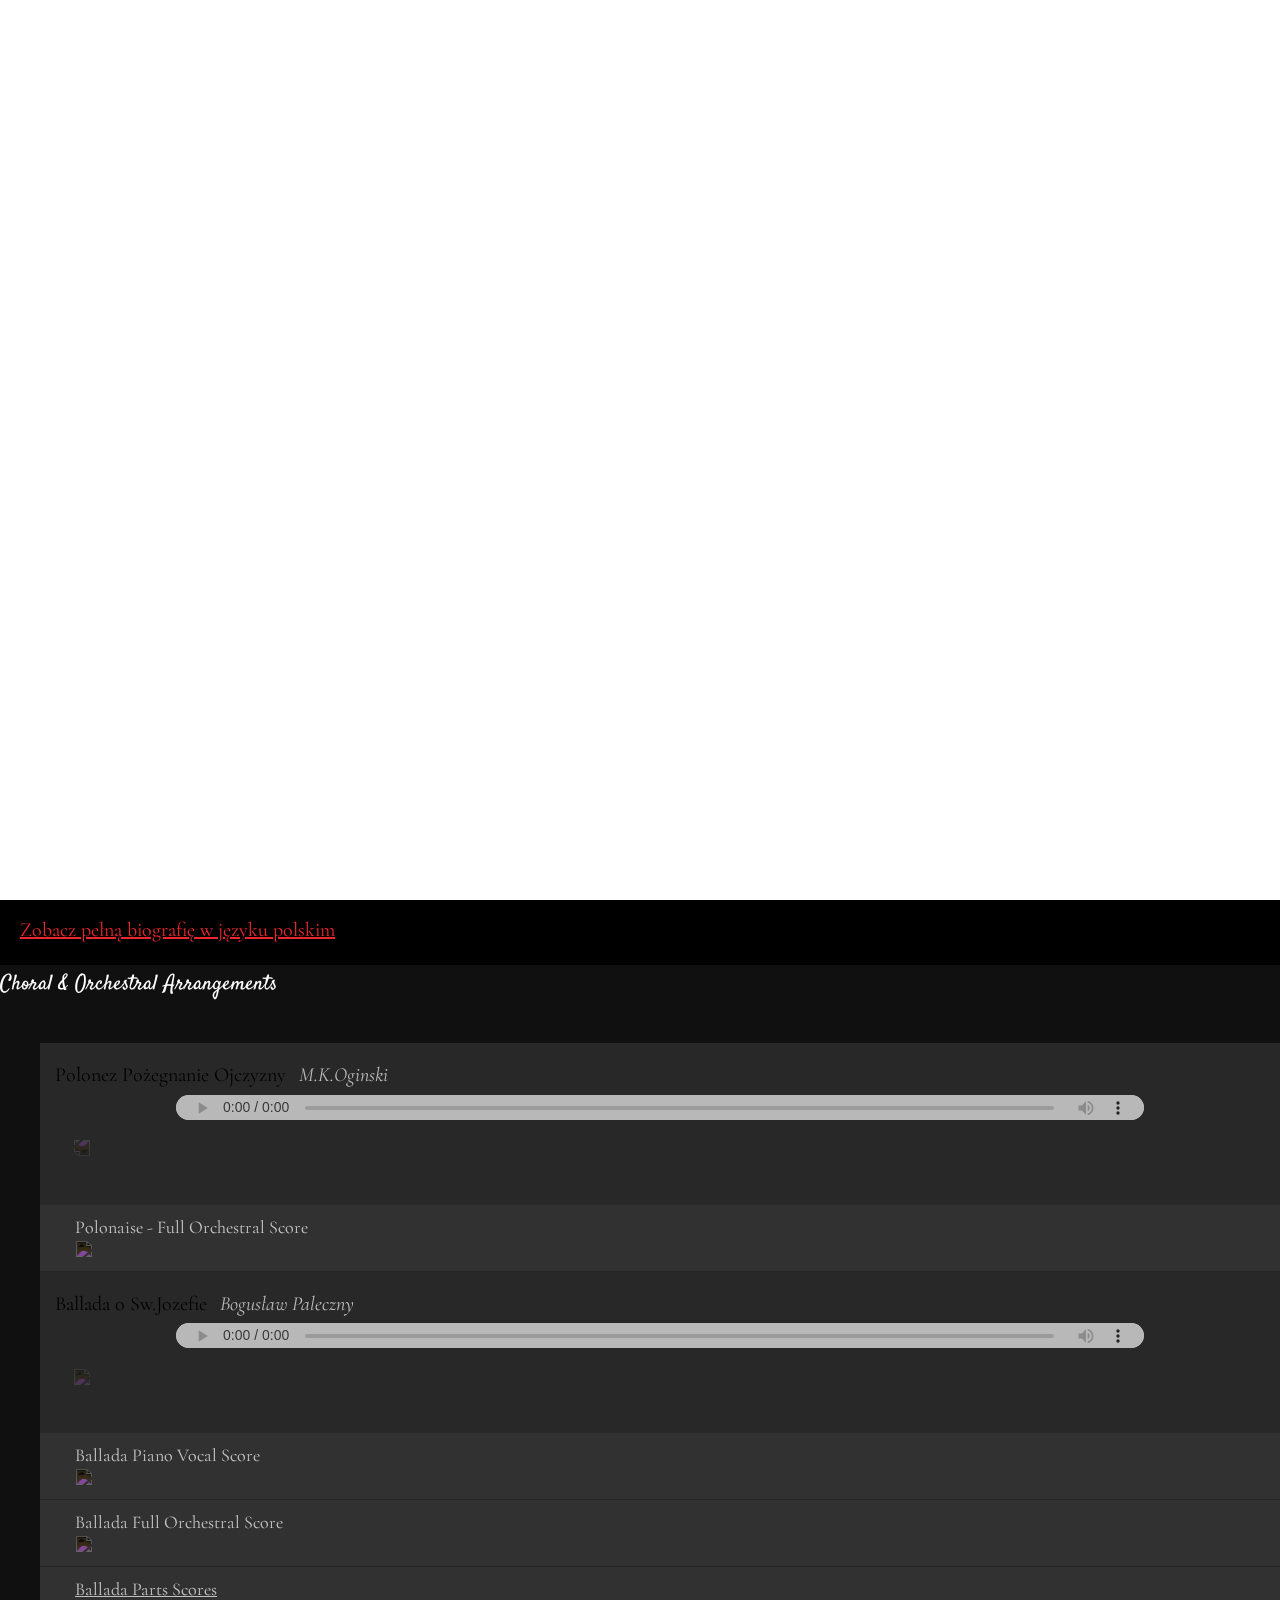
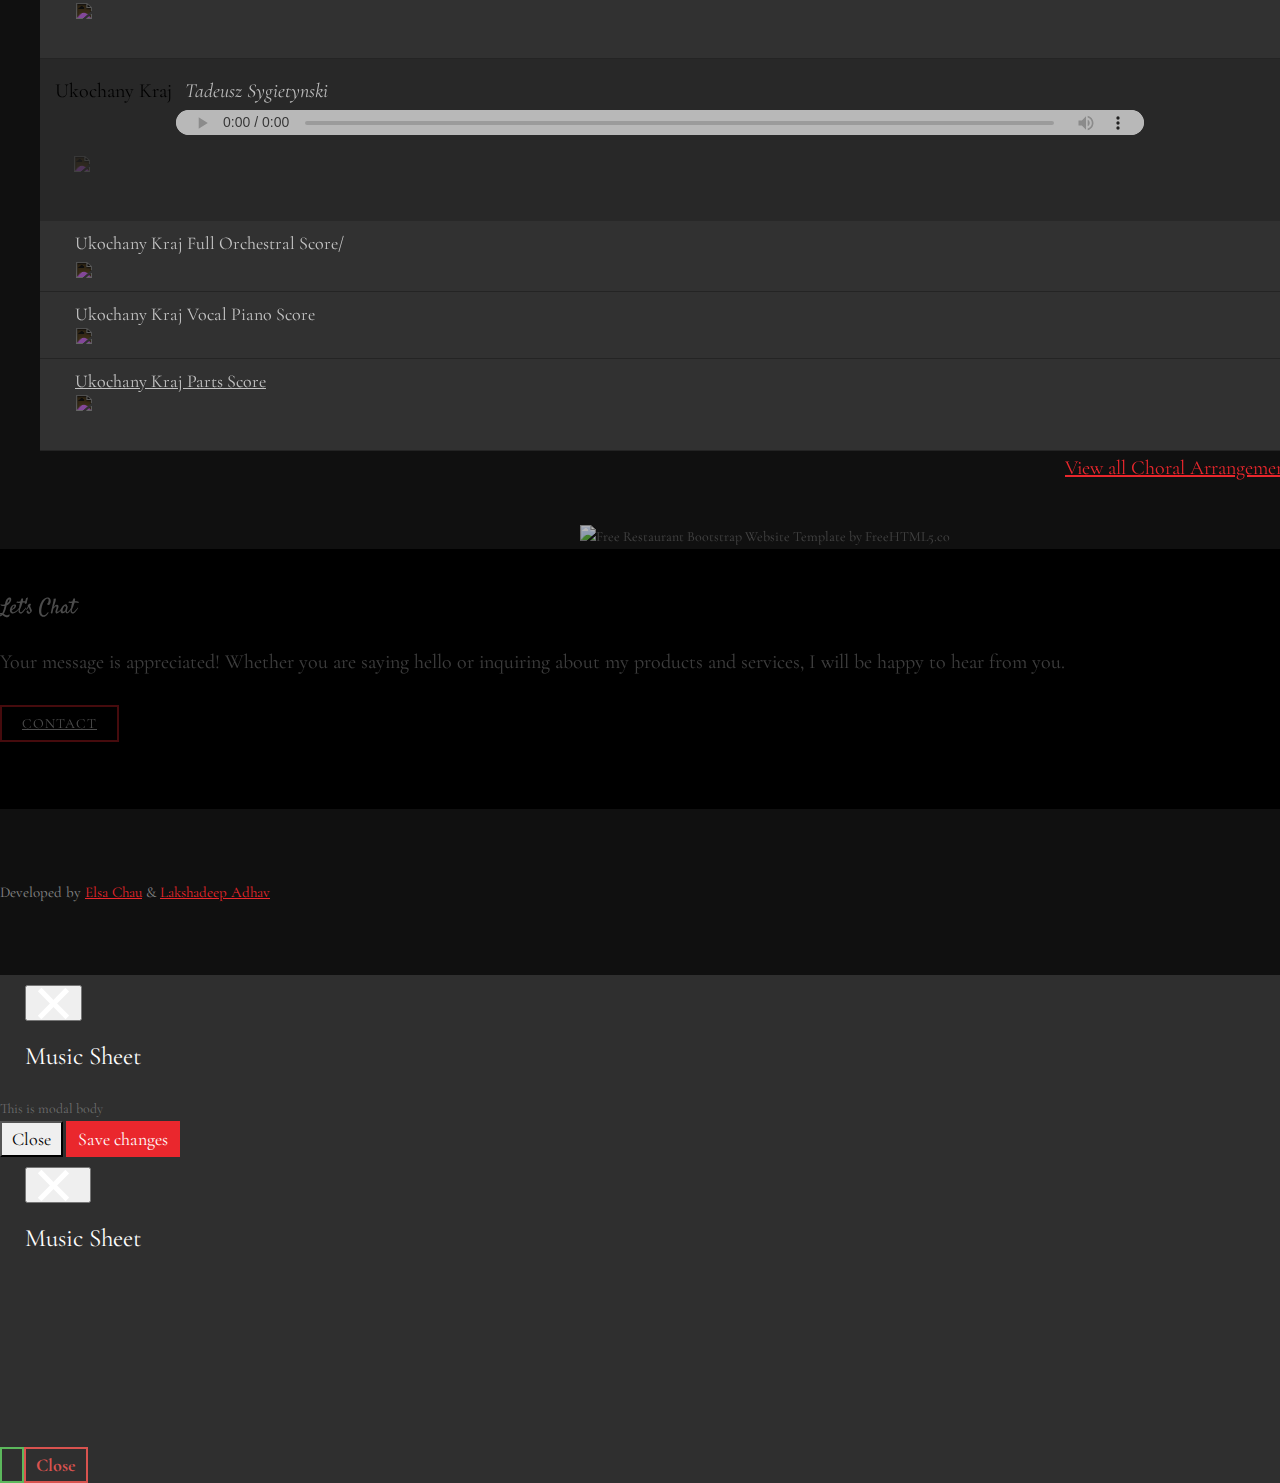
==== commit 97b2519c: "Fix View music sheet button image not functioning issue." ====
--- a/index.html
+++ b/index.html
@@ -56,7 +56,6 @@
 		<!--[if lt IE 9]>
 		<script src="js/respond.min.js"></script>
 		<![endif]-->
-
 	</head>
 	<body id="home-page">
 		<div class="fh5co-loader"></div>
@@ -109,7 +108,7 @@
 					<div class="col-md-8 col-md-push-1" style="left: 0; padding-bottom: 20px;">
 						<div id="english-about-me" class="section-heading" style="border-bottom: 1px solid #272727;">
 							<div class="animate-box">
-								<h2 class="content-heading"style="display: inline;">About Matthew Jaskiewicz_</h2><h2 style="display: inline; color: #ea272d;">__ .</h2>
+								<h2 class="content-heading"style="display: inline;">About Matthew Jaskiewicz_</h2><h2 style="display: inline; color: #fc5050;">__ .</h2>
 							</div>
 							<p class="animate-box">Matthew Jaskiewicz is a renowned music director in Europe and in North America. He received his conducting training at the Warsaw Academy of Music in Poland, and after graduating, he soon established his reputation as a outstanding director with the Warsaw University Choir. The choir’s greatest achievement was winning first prize at the British Middlesborough Choral Competition in 1970. In the 1971-72 season, Matthew directed the award- winning men and boys’ choir, Les Rossignolet de Roubaix, in France.  After returning to Poland, Matthew became the conductor of the Warsaw Chamber Opera, where he created the Ars Antiqua Chamber Choir. When the choir moved to the Warsaw Music Society, Matthew became the music director of the series of concerts at various churches in Warsaw.</p>
 							<p class="about-me-translate animate-box" style="text-align: right;">
@@ -120,7 +119,7 @@
 						<hr/>
 						<div id="polish-about-me" class="section-heading">
 							<div class="animate-box">
-								<h2 class="content-heading" style="display: inline;">Biografia Macieja Jaśkiewicza_</h2><h2 style="display: inline; color: #ea272d;">__ .</h2>
+								<h2 class="content-heading" style="display: inline;">Biografia Macieja Jaśkiewicza_</h2><h2 style="display: inline; color: #fc5050;">__ .</h2>
 							</div>
 							<p class="animate-box">Maciej Jaśkiewicz jest absolwentem Państwowej Wyższej Szkoły Muzycznej (później przemianowanej na Akademię Muzyczną) w Warszawie. Muzyczną działalność rozpoczął w roku 1968 obejmując stanowisko kierownika muzycznego Chóru Akademickiego Uniwersytetu Warszawskiego. W latach 1971-72 prowadził francuski chór chłopięco-męski Les Rossignolet de Roubais. Po powrocie do Warszawy przez 6 lat działał w Warszawskiej Operze Kameralnej, prowadząc liczne przedstawienia operowe i koncerty muzyki chóralno-instrumentalnej w założonym w Operze chórze Ars Antiqua.</p>
 							<p class="about-me-translate animate-box" style="text-align: left;">
@@ -144,7 +143,7 @@
 						<div class="container-flex">
 							<div class="panel-group" id="accordion" role="tablist" aria-multiselectable="true" style="padding-left: 40px;">
 								<div class="panel panel-default song-card animate-box">
-									<div class="panel-heading" role="tab" id="headingOne">
+									<div class="panel-heading" role="tab" id="headingOne" role="button" data-toggle="collapse" data-parent="#accordion" href="#collapse0" aria-expanded="true" aria-controls="collapse0">
 										<h4 class="panel-title">
 											<div class="container-flex">
 												<div class="row">
@@ -159,7 +158,7 @@
 														</audio>
 													</div>
 													<div class="col-md-1 col-sm-12 expand">
-														<a class="collapse-arrow" role="button" data-toggle="collapse" data-parent="#accordion" href="#collapse0" aria-expanded="true" aria-controls="collapse0">
+														<a class="collapse-arrow" data-toggle="collapse" href="#collapse0">
 															<img src="images/down-arrow.png">
 														</a>
 													</div>
@@ -169,12 +168,12 @@
 									</div>
 									<div id="collapse0" class="panel-collapse collapse in" role="tabpanel" aria-labelledby="headingOne">
 										<div class="panel-body">
-											<div class="row">
+											<div class="row btn-view-music-sheet" data="169X1J_M6Cmi7Yr3BSFiXqahGsDrhf5sM" data-toggle="modal" data-target="#myModal">
 												<div class="col-md-11 col-sm-11 col-xs-11 music-sheet">
 													<span>Polonaise - Full Orchestral Score</span>
 												</div>
 												<div class="col-md-1 col-sm-1 col-xs-1 view-music-sheet">
-													<a href="#" data="169X1J_M6Cmi7Yr3BSFiXqahGsDrhf5sM" class="btn-view-music-sheet" title="View Music Sheet" data-toggle="modal" data-target="#myModal" alt="Music Sheet">
+													<a href="#" onclick="return false;" data="169X1J_M6Cmi7Yr3BSFiXqahGsDrhf5sM" class="btn-view-music-sheet-img" title="View Music Sheet" alt="Music Sheet">
 														<img src="images/music-sheet.png">
 													</a>
 												</div>
@@ -183,7 +182,7 @@
 									</div>
 								</div>
 								<div class="panel panel-default song-card animate-box">
-									<div class="panel-heading" role="tab" id="headingOne">
+									<div class="panel-heading" role="tab" id="headingOne" role="button" data-toggle="collapse" data-parent="#accordion" href="#collapse1" aria-expanded="true" aria-controls="collapse1">
 										<h4 class="panel-title">
 											<div class="container-flex">
 												<div class="row">
@@ -198,7 +197,7 @@
 														</audio>
 													</div>
 													<div class="col-md-1 col-sm-12 expand">
-														<a class="collapse-arrow collapsed" role="button" data-toggle="collapse" data-parent="#accordion" href="#collapse1" aria-expanded="true" aria-controls="collapse1">
+														<a class="collapse-arrow collapsed" data-toggle="collapse" href="#collapse1">
 															<img src="images/down-arrow.png">
 														</a>
 													</div>
@@ -208,41 +207,41 @@
 									</div>
 									<div id="collapse1" class="panel-collapse collapse " role="tabpanel" aria-labelledby="headingOne">
 										<div class="panel-body">
-											<div class="row">
+											<div class="row btn-view-music-sheet" data="1O4-F4jFfAdnE0vPK8r1Npj0KgQI6llLq" data-toggle="modal" data-target="#myModal">
 												<div class="col-md-11 col-sm-11 col-xs-11 music-sheet">
 													<span>Ballada Piano Vocal Score</span>
 												</div>
 												<div class="col-md-1 col-sm-1 col-xs-1 view-music-sheet">
-													<a href="#" data="1O4-F4jFfAdnE0vPK8r1Npj0KgQI6llLq" class="btn-view-music-sheet" title="View Music Sheet" data-toggle="modal" data-target="#myModal" alt="Music Sheet">
+													<a href="#" onclick="return false;" data="1O4-F4jFfAdnE0vPK8r1Npj0KgQI6llLq" class="btn-view-music-sheet-img" title="View Music Sheet" alt="Music Sheet">
 														<img src="images/music-sheet.png">
 													</a>
 												</div>
 											</div>
-											<div class="row">
+											<div class="row btn-view-music-sheet" data="1q7-HG_1cZP3TR1bqkx4q2KAZ7gPyXVc4" data-toggle="modal" data-target="#myModal">
 												<div class="col-md-11 col-sm-11 col-xs-11 music-sheet">
 													<span>Ballada Full Orchestral Score</span>
 												</div>
 												<div class="col-md-1 col-sm-1 col-xs-1 view-music-sheet">
-													<a href="#" data="1q7-HG_1cZP3TR1bqkx4q2KAZ7gPyXVc4" class="btn-view-music-sheet" title="View Music Sheet" data-toggle="modal" data-target="#myModal" alt="Music Sheet">
+													<a href="#" onclick="return false;" data="1q7-HG_1cZP3TR1bqkx4q2KAZ7gPyXVc4" class="btn-view-music-sheet-img" title="View Music Sheet" alt="Music Sheet">
 														<img src="images/music-sheet.png">
 													</a>
 												</div>
 											</div>
 											<div class="row">
-												<div class="col-md-11 col-sm-11 col-xs-11 music-sheet">
-													<span>Ballada Parts Scores</span>
-												</div>
-												<div class="col-md-1 col-sm-1 col-xs-1 view-music-sheet">
-													<a href="mailto:matthew.jaskiewicz@gmail.com" class="btn-paid-music-sheet">
+												<a href="mailto:matthew.jaskiewicz@gmail.com" class="btn-paid-music-sheet">
+													<div class="col-md-11 col-sm-11 col-xs-11 music-sheet">
+														<span>Ballada Parts Scores</span>
+													</div>
+													<div class="col-md-1 col-sm-1 col-xs-1 view-music-sheet">
 														<img src="images/mail.png">
-													</a>
-												</div>
+													</div>
+												</a>
 											</div>
 										</div>
 									</div>
 								</div>
 								<div class="panel panel-default song-card animate-box">
-									<div class="panel-heading" role="tab" id="headingOne">
+									<div class="panel-heading" role="tab" id="headingOne" role="button" data-toggle="collapse" data-parent="#accordion" href="#collapse2" aria-expanded="true" aria-controls="collapse2">
 										<h4 class="panel-title">
 											<div class="container-flex">
 												<div class="row">
@@ -257,7 +256,7 @@
 														</audio>
 													</div>
 													<div class="col-md-1 col-sm-12 expand">
-														<a class="collapse-arrow collapsed" role="button" data-toggle="collapse" data-parent="#accordion" href="#collapse2" aria-expanded="true" aria-controls="collapse2">
+														<a class="collapse-arrow collapsed" data-toggle="collapse" href="#collapse2">
 															<img src="images/down-arrow.png">
 														</a>
 													</div>
@@ -267,35 +266,35 @@
 									</div>
 									<div id="collapse2" class="panel-collapse collapse " role="tabpanel" aria-labelledby="headingOne">
 										<div class="panel-body">
-											<div class="row">
+											<div class="row btn-view-music-sheet" data="1b_ljE_NAVZjwV5HokVPwtVE-oAXS5xj5" data-toggle="modal" data-target="#myModal">
 												<div class="col-md-11 col-sm-11 col-xs-11 music-sheet">
 													<span>Ukochany Kraj Full Orchestral Score/<span>
 												</div>
 												<div class="col-md-1 col-sm-1 col-xs-1 view-music-sheet">
-													<a href="#" data="1b_ljE_NAVZjwV5HokVPwtVE-oAXS5xj5" class="btn-view-music-sheet" title="View Music Sheet" data-toggle="modal" data-target="#myModal" alt="Music Sheet">
+													<a href="#" onclick="return false;" data="1b_ljE_NAVZjwV5HokVPwtVE-oAXS5xj5" class="btn-view-music-sheet-img" title="View Music Sheet" alt="Music Sheet">
 														<img src="images/music-sheet.png">
 													</a>
 												</div>
 											</div>
-											<div class="row">
+											<div class="row btn-view-music-sheet" data="1PsZaP5MohII_PqoovePynByJiGcmLmPc" data-toggle="modal" data-target="#myModal">
 												<div class="col-md-11 col-sm-11 col-xs-11 music-sheet">
 													<span>Ukochany Kraj Vocal Piano Score</span>
 												</div>
 												<div class="col-md-1 col-sm-1 col-xs-1 view-music-sheet">
-													<a href="#" data="1PsZaP5MohII_PqoovePynByJiGcmLmPc" class="btn-view-music-sheet" title="View Music Sheet" data-toggle="modal" data-target="#myModal" alt="Music Sheet">
+													<a href="#" onclick="return false;" data="1PsZaP5MohII_PqoovePynByJiGcmLmPc" class="btn-view-music-sheet-img" title="View Music Sheet" alt="Music Sheet">
 														<img src="images/music-sheet.png">
 													</a>
 												</div>
 											</div>
 											<div class="row">
-												<div class="col-md-11 col-sm-11 col-xs-11 music-sheet">
-													<span>Ukochany Kraj Parts Score</span>
-												</div>
-												<div class="col-md-1 col-sm-1 col-xs-1 view-music-sheet">
-													<a href="mailto:matthew.jaskiewicz@gmail.com" class="btn-paid-music-sheet">
+												<a href="mailto:matthew.jaskiewicz@gmail.com" class="btn-paid-music-sheet">
+													<div class="col-md-11 col-sm-11 col-xs-11 music-sheet">
+														<span>Ukochany Kraj Parts Score</span>
+													</div>
+													<div class="col-md-1 col-sm-1 col-xs-1 view-music-sheet">
 														<img src="images/mail.png">
-													</a>
-												</div>
+													</div>
+												</a>
 											</div>
 										</div>
 									</div>
--- a/css/style.css
+++ b/css/style.css
@@ -2134,6 +2134,7 @@
 }
 
 audio {
+  opacity: 0.8;
   border-radius: 20px;
   filter: sepia(20%) saturate(70%) grayscale(1) contrast(99%) invert(12%);
   width: 100%;
@@ -2155,6 +2156,20 @@
 .song-card .panel-heading a {
   font-size: 25px;
   color: #656565;
+}
+.panel.song-card .panel-heading:hover {
+  transition: all 0.2s ease-out;
+  box-shadow: 0px 0px 6px 0px #ff6a00;
+  color: #ff6a00;
+  cursor: pointer;
+}
+.panel.song-card .panel-heading:hover span {
+  transition: all 0.5s ease-out;
+  color: #f67400;
+}
+.panel.song-card .panel-heading:hover img {
+  transition: all 0.5s ease-out;
+  filter: invert(48%) sepia(203%) saturate(5307%) hue-rotate(-6deg) brightness(165%) contrast(120%);
 }
 
 .song-card.panel {
@@ -2169,18 +2184,24 @@
   border: none !important;
 }
 
-.song-card .panel-body .btn-view-music-sheet {
+.panel-body > .row:hover {
+  transition: all 0.2s ease-out;
+  box-shadow: 0px 0px 5px 0px #ffffffa6;
+  cursor: pointer;
+}
+
+.song-card .panel-body .btn-view-music-sheet-img {
   margin-right: 7px;
   filter: invert(1);
   opacity: 0.7;
 }
 
-.song-card .panel-body .btn-view-music-sheet:hover {
+.song-card .panel-body .btn-view-music-sheet-img:hover {
   opacity: 1;
 
 }
 
-.song-card .panel-body .btn-view-music-sheet img {
+.song-card .panel-body .btn-view-music-sheet-img img {
   height: 25px;
 }
 
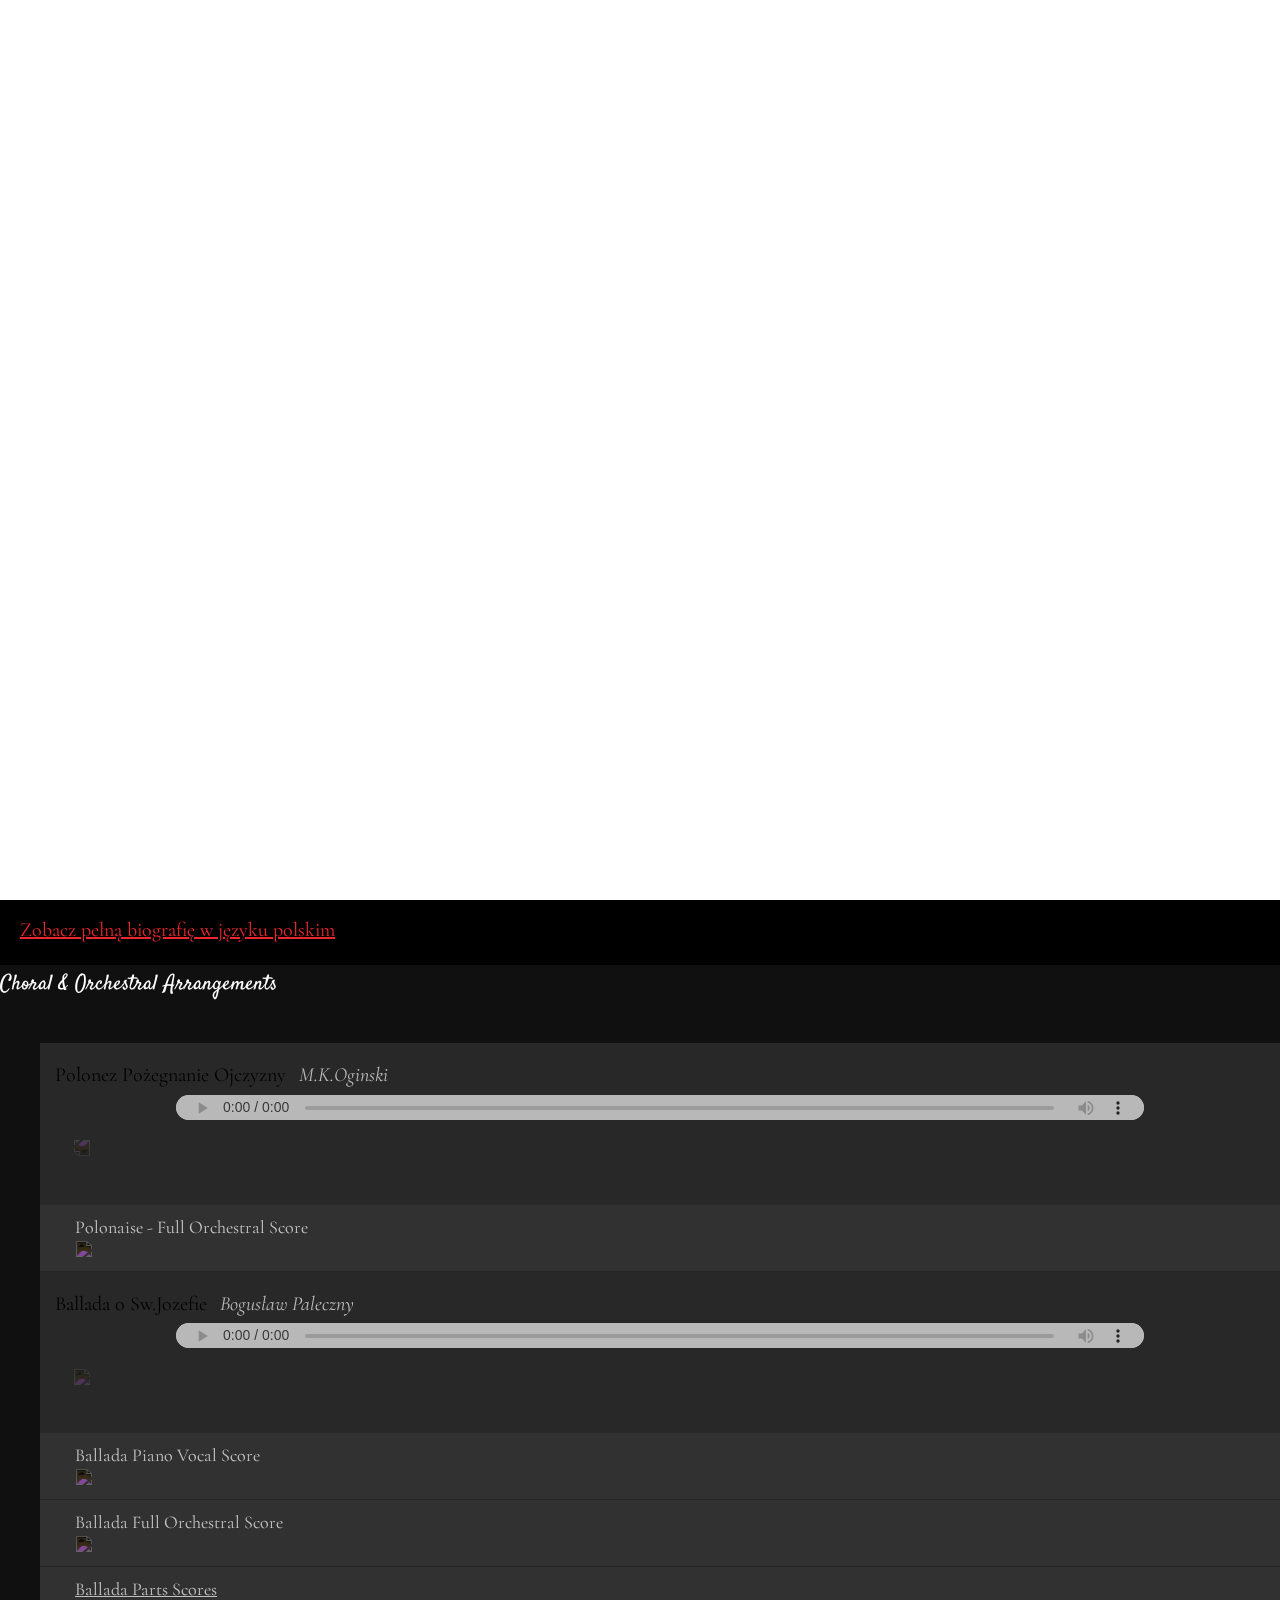
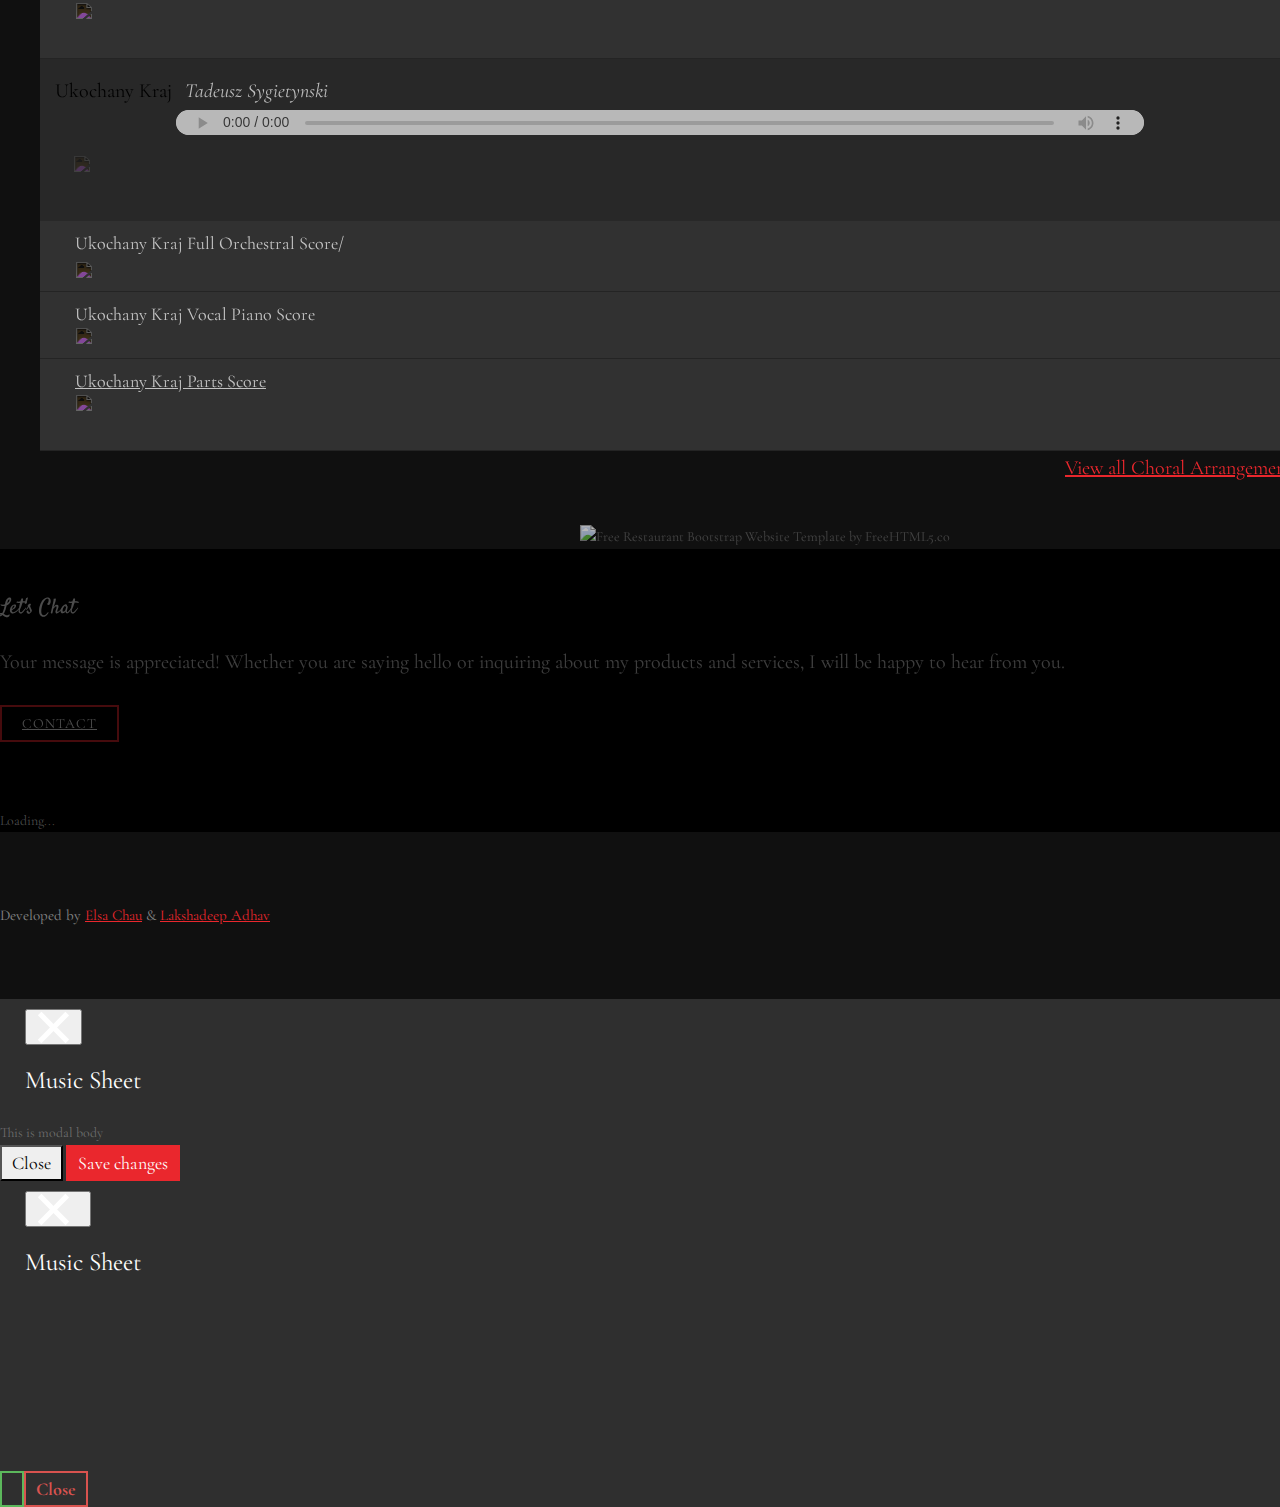
==== commit 257a0dbf: "Rectify multiple song cards opening issue. Restrict only one song card to open at a time. Other card" ====
--- a/index.html
+++ b/index.html
@@ -143,7 +143,7 @@
 						<div class="container-flex">
 							<div class="panel-group" id="accordion" role="tablist" aria-multiselectable="true" style="padding-left: 40px;">
 								<div class="panel panel-default song-card animate-box">
-									<div class="panel-heading" role="tab" id="headingOne" role="button" data-toggle="collapse" data-parent="#accordion" href="#collapse0" aria-expanded="true" aria-controls="collapse0">
+									<div class="panel-heading" id="headingOne" role="button" data-toggle="collapse" data-parent="#accordion" href="#collapse0" aria-expanded="true" aria-controls="collapse0">
 										<h4 class="panel-title">
 											<div class="container-flex">
 												<div class="row">
@@ -158,7 +158,7 @@
 														</audio>
 													</div>
 													<div class="col-md-1 col-sm-12 expand">
-														<a class="collapse-arrow" data-toggle="collapse" href="#collapse0">
+														<a class="collapse-arrow">
 															<img src="images/down-arrow.png">
 														</a>
 													</div>
@@ -182,7 +182,7 @@
 									</div>
 								</div>
 								<div class="panel panel-default song-card animate-box">
-									<div class="panel-heading" role="tab" id="headingOne" role="button" data-toggle="collapse" data-parent="#accordion" href="#collapse1" aria-expanded="true" aria-controls="collapse1">
+									<div class="panel-heading collapsed" id="headingOne" role="button" data-toggle="collapse" data-parent="#accordion" href="#collapse1" aria-expanded="true" aria-controls="collapse1">
 										<h4 class="panel-title">
 											<div class="container-flex">
 												<div class="row">
@@ -197,7 +197,7 @@
 														</audio>
 													</div>
 													<div class="col-md-1 col-sm-12 expand">
-														<a class="collapse-arrow collapsed" data-toggle="collapse" href="#collapse1">
+														<a class="collapse-arrow collapsed">
 															<img src="images/down-arrow.png">
 														</a>
 													</div>
@@ -241,7 +241,7 @@
 									</div>
 								</div>
 								<div class="panel panel-default song-card animate-box">
-									<div class="panel-heading" role="tab" id="headingOne" role="button" data-toggle="collapse" data-parent="#accordion" href="#collapse2" aria-expanded="true" aria-controls="collapse2">
+									<div class="panel-heading collapsed" id="headingOne" role="button" data-toggle="collapse" data-parent="#accordion" href="#collapse2" aria-expanded="true" aria-controls="collapse2">
 										<h4 class="panel-title">
 											<div class="container-flex">
 												<div class="row">
@@ -256,7 +256,7 @@
 														</audio>
 													</div>
 													<div class="col-md-1 col-sm-12 expand">
-														<a class="collapse-arrow collapsed" data-toggle="collapse" href="#collapse2">
+														<a class="collapse-arrow collapsed">
 															<img src="images/down-arrow.png">
 														</a>
 													</div>
@@ -326,6 +326,9 @@
 				</div>
 			</div>
 		</div>
+		<div class="spinner-border" role="status">
+			<span class="sr-only">Loading...</span>
+		  </div>
 		<footer id="fh5co-footer" role="contentinfo" class="fh5co-section" style="position: sticky;">
 			<div class="container">
 				<div class="row copyright">
